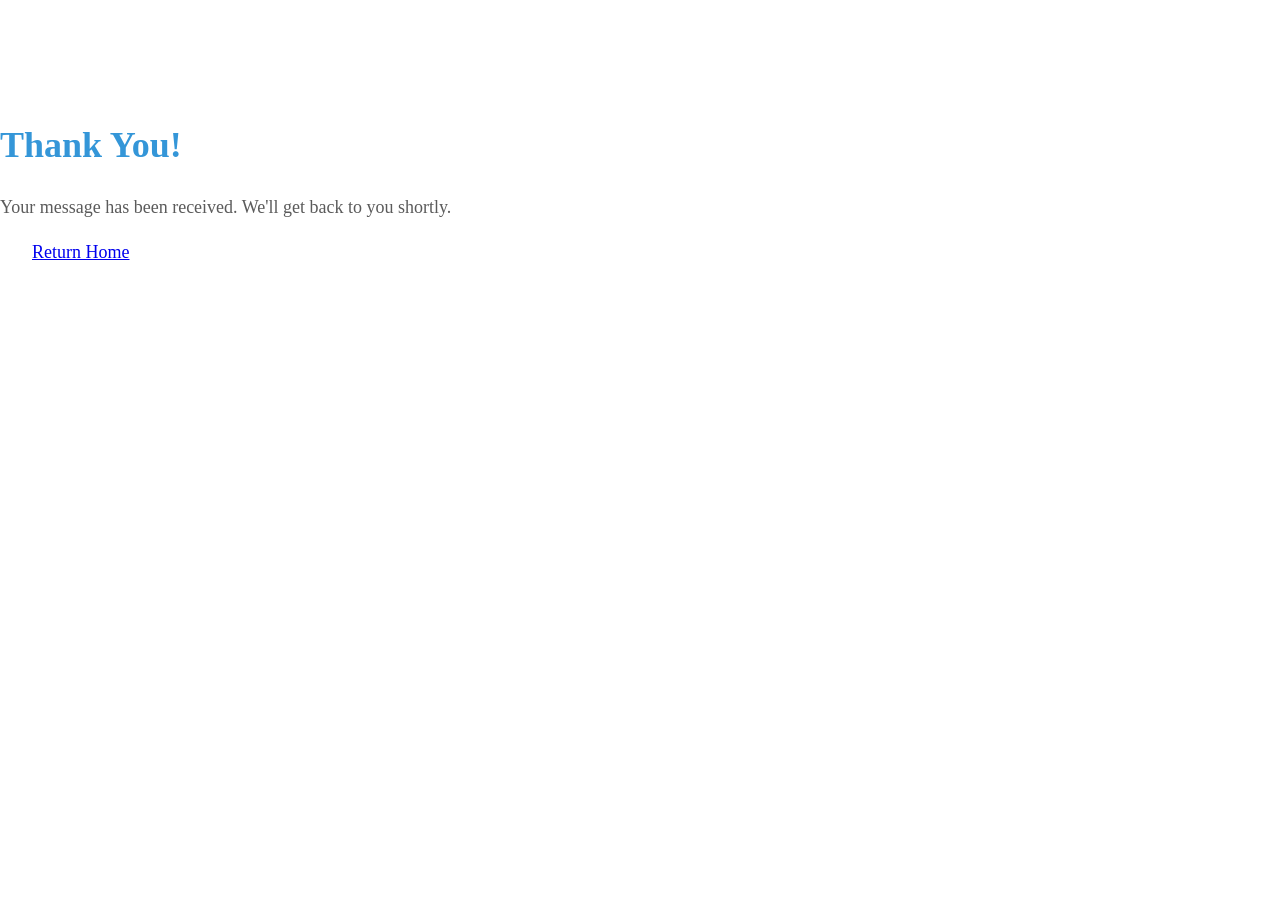
==== thanks.html @ 0380044c "latest changes" ====
<!DOCTYPE html>
<html lang="en">
<head>
  <meta charset="UTF-8">
  <meta name="viewport" content="width=device-width, initial-scale=1.0">
  <title>Thank You - TuniEnglish Club</title>
  <link rel="stylesheet" href="css/bootstrap.min.css">
  <link rel="stylesheet" href="css/templatemo-style.css">
</head>
<body class="text-center">
  <div class="container" style="padding-top: 100px;">
    <h1 class="tm-text-primary">Thank You!</h1>
    <p class="lead">Your message has been received. We'll get back to you shortly.</p>
    <a href="index.html" class="btn btn-primary">Return Home</a>
  </div>
</body>
</html>
---- css/templatemo-style.css ----
/*

The Town

https://templatemo.com/tm-525-the-town

*/

html {
  font-size: 18px;
}

body {
  /* warmer off-white text */
  color: #5b5b5b;
  margin: 0;
  padding: 0;
  overflow-x: hidden;
}

/* ensure all text inherits shadow */
a {
  transition: all 0.3s ease;
}

a:hover,
a:focus {
  text-decoration: none;
  outline: none;
}

/* warm up pure whites used as backgrounds */
.bg-white,
.navbar-scroll, .tm-navbar.scroll {
  background-color: #f9f4f0 !important;
}


.btn {
  padding: 8px 32px;
}

.btn:hover {
  background-color: #ced4da;
}

.tm-section-pad-top {
  padding-top: 135px;
}

.tm-text-primary {
  color: #3496d8;
}

.tm-font-big {
  font-size: 1.25rem;
}

.tm-btn-primary {
  color: white;
  background-color: #3496d8;
  padding: 14px 35px;
  border-radius: 30px;
}

.tm-btn-primary:hover,
.tm-btn-primary:focus {
  color: white;
  background-color: #73c1f6;
}

/* Navbar */

/* ensure inner container doesn't constrain full-width layout */
.tm-navbar .container {
  max-width: 100%;
  width: 100%;
  padding-left: 0;
  padding-right: 0;
}

.tm-navbar {
  position: fixed;
  width: 100%;
  z-index: 1000;
  background-color: rgba(0, 0, 0, 0.3);
  backdrop-filter: blur(5px);
  transition: all 0.3s ease;
  transform: translateY(0);
}

.tm-navbar.hide {
  transform: translateY(-100%);
}

.tm-navbar.scroll {
  background-color: rgba(0, 0, 0, 0.3);
  backdrop-filter: blur(5px);
  border-bottom: none;
}

.navbar-brand {
  /* logo will replace text; color/font settings retained for fallback */
  color: white;
  font-size: 1.4rem;
  font-weight: bold;
}

/* constrain the logo image so header doesn't grow too tall */
.navbar-brand .navbar-logo {
  /* increased slightly for readability */
  max-height: 70px;
  width: auto;
  display: inline-block;
  vertical-align: middle;
}

/* adjust mobile proportionally */
@media (max-width: 480px) {
  .navbar-brand .navbar-logo {
      max-height: 60px;
  }
}

.navbar-brand:hover,
.tm-navbar.scroll .navbar-brand:hover {
  color: #3496d8;
}

.tm-navbar.scroll .navbar-brand {
  color: #8f8f8f;
}

.nav-item {
  list-style: none;
}

.tm-nav-link {
  color: white;
}

.tm-navbar.scroll .tm-nav-link {
  color: #8f8f8f;
}

.tm-navbar.scroll .tm-nav-link:hover,
.tm-navbar.scroll .tm-nav-link.current,
.tm-nav-link:hover {
  color: #3496d8;
}

.navbar-toggler {
  border: 1px solid white;
  padding-left: 10px;
  padding-right: 10px;
}

.navbar-toggler-icon {
  color: white;
  padding-top: 6px;
}

.tm-navbar.scroll .navbar-toggler {
  border: 1px solid #8f8f8f;
}

.tm-navbar.scroll .navbar-toggler-icon {
  color: #8f8f8f;
}

/* Hero */

#hero {
  /* path adjusted so CSS file (Template/css) points to Template/img/Networking.jpg */
  background-image: url(../img/Networking.jpg);
  background-repeat: no-repeat;
  background-size: cover;
  background-position: center center;
  height: 80vh; /* slightly smaller than full viewport */
  min-height: 300px;
  position: relative;
  overflow: hidden;
}

#hero::before {
  content: '';
  position: absolute;
  top: 0;
  left: 0;
  width: 100%;
  height: 100%;
  background: rgba(0,0,0,0.35);
  backdrop-filter: blur(4px);
  z-index: 1;
}

/* ensure hero text sits above overlay */
#hero .tm-hero-text-container,
#hero .tm-next {
  position: relative;
  z-index: 2;
}

#hero .tm-hero-title,
#hero .tm-hero-subtitle {
  text-shadow: 0 2px 8px rgba(0,0,0,0.6);
}

@media (min-height: 830px) {
  #hero {
    background-position: center -210px;
  }
}

@media (min-height: 680px) and (max-height: 829px) {
  #hero {
    background-position: center -300px;
  }
}

@media (min-height: 500px) and (max-height: 679px) {
  #hero {
    background-position: center -400px;
  }
}

@media (max-height: 499px) {
  #hero {
    background-position: center -450px;
  }
}

.tm-hero-text-container {
  width: 100%;
  height: 100%;
  display: flex;
  flex-flow: column;
  justify-content: center;
}

.tm-hero-text-container-inner {
  margin-top: -90px;
}

.tm-hero-title {
  font-size: 3.5rem;
  text-shadow: 2px 2px 2px #333;
}

.tm-intro-next {
  position: absolute;
  bottom: 100px;
  left: 0;
  right: 0;
}

@media (max-height: 480px) {
  .tm-hero-text-container-inner {
    margin-top: -40px;
  }

  .tm-intro-next {
    bottom: 20px;
  }
}

.tm-down-arrow-link {
  display: block;
  margin-top: 18%;
}

.tm-down-arrow {
  color: #c57e7d;
  cursor: pointer;
  background: white;
  border-radius: 50%;
  padding: 10px 22px 8px;
  transition: all 0.3s ease;
}

.tm-down-arrow:hover,
.tm-down-arrow:focus {
  color: white;
  background: #3496d8;
}

/* Introduction */

.tm-section-title {
  font-size: 2.6rem;
  font-weight: normal;
}

.tm-intro-text {
  font-size: 1.2rem;
  line-height: 1.4;
}

.tm-icon {
  display: block;
  margin-bottom: 55px;
  color: #3496d8;
}

/* Work */

.tm-work-description {
  max-width: 650px;
  width: 100%;
  font-size: 0.9rem;
}


/* Contact */

#contact {
  color: white;
  background-image: url(../img/Contact.jpg);
  background-position: center 80%;
  background-repeat: no-repeat;
  background-size: cover;
  min-height: 650px;
  position: relative;
  padding-bottom: 30px;
  padding-top: 120px;
}

#contact::before {
  content: '';
  position: absolute;
  top: 0;
  left: 0;
  width: 100%;
  height: 100%;
  background: rgba(0, 0, 0, 0.5);
  backdrop-filter: blur(8px);
  z-index: 1;
}

/* ensure contact text sits above overlay */
#contact .tm-container-contact,
#contact .tm-footer {
  position: relative;
  z-index: 2;
}

.tm-underline {
  border-top: 2px solid white;
  height: 8px;
  width: 100%;
  position: relative;
  z-index: 3;
}

.tm-underline-inner {
  width: 25%;
  height: 8px;
  background: white;
  position: relative;
  z-index: 3;
}

.tm-contact-item {
  margin-bottom: 75px;
  position: relative;
  z-index: 2;
}

.tm-contact-item-link {
  display: flex;
  align-items: center;
}

.tm-contact-item-link i,
.tm-contact-item-link span {
  color: white;
  transition: all 0.3s ease;
  text-shadow: 0 2px 6px rgba(0, 0, 0, 0.5);
}

.tm-contact-item-link:hover i,
.tm-contact-item-link:hover span {
  color: #3496d8;
}


.tm-footer {
  position: absolute;
  bottom: 10px;
  left: 0;
  right: 0;
  padding: 0 5px;
  font-size: 0.75rem;
  z-index: 2;
  text-shadow: 0 2px 6px rgba(0, 0, 0, 0.5);
}

.tm-footer-link {
  color: white;
}

.tm-footer-link:hover,
.tm-footer-link:focus {
  color: #3496d8;
  text-decoration: none;
}

p {
  line-height: 1.9;
}

/* Registration modal styling (light theme) */
.modal-content {
  background-color: #fafafa;
  color: #333;
  border-radius: 8px;
  padding: 1rem;
}

.modal-header, .modal-footer {
  border-color: #dee2e6;
}

.modal .form-control {
  background: #fff;
  color: #333;
  border: 1px solid #ccc;
}

.modal .form-control::placeholder {
  color: #888;
}

.modal .btn-primary {
  background-color: #3496d8;
  border-color: #3496d8;
  color: white;
  box-shadow: 0 2px 6px rgba(0,0,0,0.2);
}

.modal .btn-primary:hover {
  background-color: #287bb5;
  border-color: #287bb5;
}

.modal .close {
  color: #333;
  opacity: 1;
}

.modal .close:hover {
  color: #000;
}

/* add some spacing between fieldsets */
.modal fieldset {
  margin-bottom: 1.5rem;
}

.modal legend {
  font-weight: bold;
  font-size: 1.1rem;
  color: #3496d8;
}

/* validation feedback */
.form-control.valid, .form-control.is-valid {
  border-color: #28a745 !important;
}
.form-control.invalid, .form-control.is-invalid {
  border-color: #dc3545 !important;
}
.form-control.missing {
  border-color: #ffc107 !important;
}

@media (min-width: 768px) {
  .tm-intro-text-container {
    padding-left: 65px;
  }

  .navbar-expand-md .navbar-nav .nav-link {
    padding-right: 30px;
    padding-left: 30px;
  }
}

@media (min-width: 1200px) {
  .container {
    max-width: 1275px;
  }


  .tm-container-contact {
    max-width: 1063px;
  }
}

@media (max-width: 991px) {
  .tm-intro-text-container {
    padding-left: 15px;
    padding-top: 30px;
    max-width: 600px;
    margin-left: auto;
    margin-right: auto;
  }

  .tm-intro-img {
    display: block;
    margin-left: auto;
    margin-right: auto;
  }

}

@media (max-width: 767px) {

  .navbar-nav {
    max-width: 200px;
    text-align: right;
  }

  .navbar-collapse {
    background-color: rgba(255, 255, 255, 0.5);
    filter: blur(5px);
    padding: 10px;
    border-radius: 3px;
  }

  .navbar-collapse .nav-link {
    color: #8f8f8f;
  }
}


@media (max-width: 420px) {
}
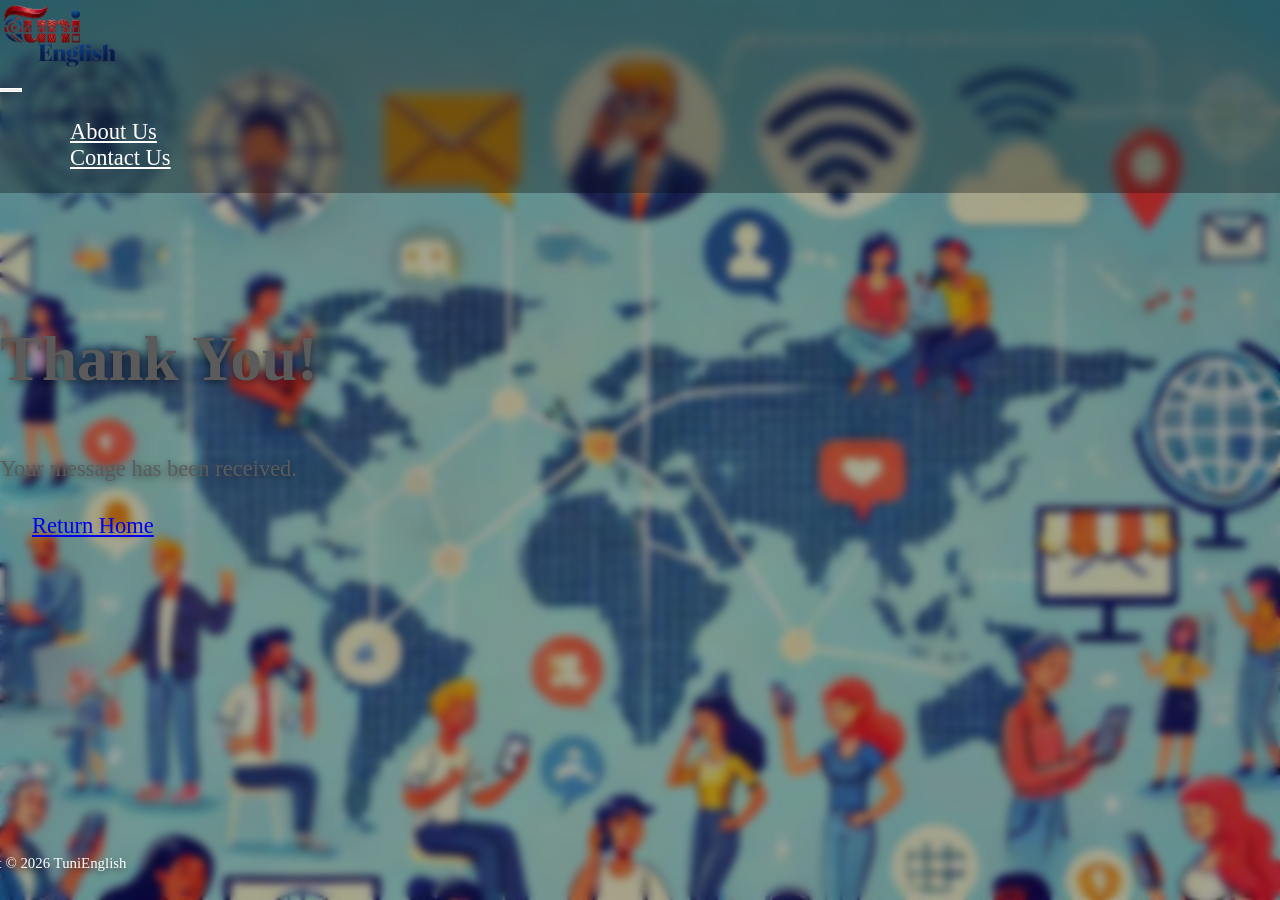
==== commit b461c408: "latest changes" ====
--- a/thanks.html
+++ b/thanks.html
@@ -4,14 +4,59 @@
   <meta charset="UTF-8">
   <meta name="viewport" content="width=device-width, initial-scale=1.0">
   <title>Thank You - TuniEnglish Club</title>
+  <link rel="stylesheet" href="fontawesome-5.5/css/all.min.css" />
   <link rel="stylesheet" href="css/bootstrap.min.css">
   <link rel="stylesheet" href="css/templatemo-style.css">
+
 </head>
-<body class="text-center">
-  <div class="container" style="padding-top: 100px;">
-    <h1 class="tm-text-primary">Thank You!</h1>
-    <p class="lead">Your message has been received. We'll get back to you shortly.</p>
-    <a href="index.html" class="btn btn-primary">Return Home</a>
-  </div>
+<body>    
+  
+    <!-- Hero section with navbar (same as index) -->
+    <section id="hero" class="text-white tm-font-big tm-parallax">
+      <!-- Navigation -->
+      <nav class="navbar navbar-expand-md tm-navbar" id="tmNav">              
+          <div class="tm-next">
+              <a href="#hero" class="navbar-brand">
+                  <img src="img/TuniEnglish-nbg.png" alt="TuniEnglish" class="navbar-logo" />
+              </a>
+          </div>             
+            
+          <button class="navbar-toggler" type="button" data-toggle="collapse" data-target="#navbarSupportedContent" aria-controls="#navbarSupportedContent" aria-expanded="false" aria-label="Toggle navigation">
+            <i class="fas fa-bars navbar-toggler-icon"></i>
+          </button>
+          <div class="collapse navbar-collapse" id="navbarSupportedContent">
+            <ul class="navbar-nav ml-auto">
+              <li class="nav-item">
+                  <a class="nav-link tm-nav-link" href="index.html#about">About Us</a>
+              </li>
+              <li class="nav-item">
+                  <a class="nav-link tm-nav-link" href="index.html#contact">Contact Us</a>
+              </li>                    
+            </ul>
+          </div>        
+      </nav>
+      
+      <div class="text-center tm-hero-text-container">
+        <div class="tm-hero-text-container-inner">
+            <h2 class="tm-hero-title">Thank You!</h2>
+            <p class="tm-hero-subtitle">
+              Your message has been received.
+            </p>
+            <a href="index.html" class="btn btn-primary btn-lg">Return Home</a>
+        </div>        
+      </div>  
+    </section>
+
+    <!-- Footer like index -->
+    <footer class="text-center small tm-footer tm-section-pad-top">
+        <p class="mb-0" style="color: rgb(255, 255, 255); scale: 1.1;">
+          Copyright &copy; 2026 TuniEnglish 
+        </p>
+      </footer>
+
+    <!-- include scripts for bootstrap -->
+    <script src="js/jquery-1.9.1.min.js"></script>
+    <script src="js/bootstrap.min.js"></script>
+    <script src="js/main.js"></script>
 </body>
 </html>
--- a/css/templatemo-style.css
+++ b/css/templatemo-style.css
@@ -175,8 +175,10 @@
   background-image: url(../img/Networking.jpg);
   background-repeat: no-repeat;
   background-size: cover;
-  background-position: center center;
-  height: 80vh; /* slightly smaller than full viewport */
+  /* ensure top of image is visible on narrow viewports */
+  background-position: center top;
+  /* use full viewport height to avoid black gaps on mobile browsers */
+  height: 100vh;
   min-height: 300px;
   position: relative;
   overflow: hidden;
@@ -208,25 +210,25 @@
 
 @media (min-height: 830px) {
   #hero {
-    background-position: center -210px;
+    background-position: center top;
   }
 }
 
 @media (min-height: 680px) and (max-height: 829px) {
   #hero {
-    background-position: center -300px;
+    background-position: center top;
   }
 }
 
 @media (min-height: 500px) and (max-height: 679px) {
   #hero {
-    background-position: center -400px;
+    background-position: center top;
   }
 }
 
 @media (max-height: 499px) {
   #hero {
-    background-position: center -450px;
+    background-position: center top;
   }
 }
 
@@ -521,8 +523,7 @@
   }
 
   .navbar-collapse {
-    background-color: rgba(255, 255, 255, 0.5);
-    filter: blur(5px);
+    background-color: rgba(0, 0, 0, 0);
     padding: 10px;
     border-radius: 3px;
   }
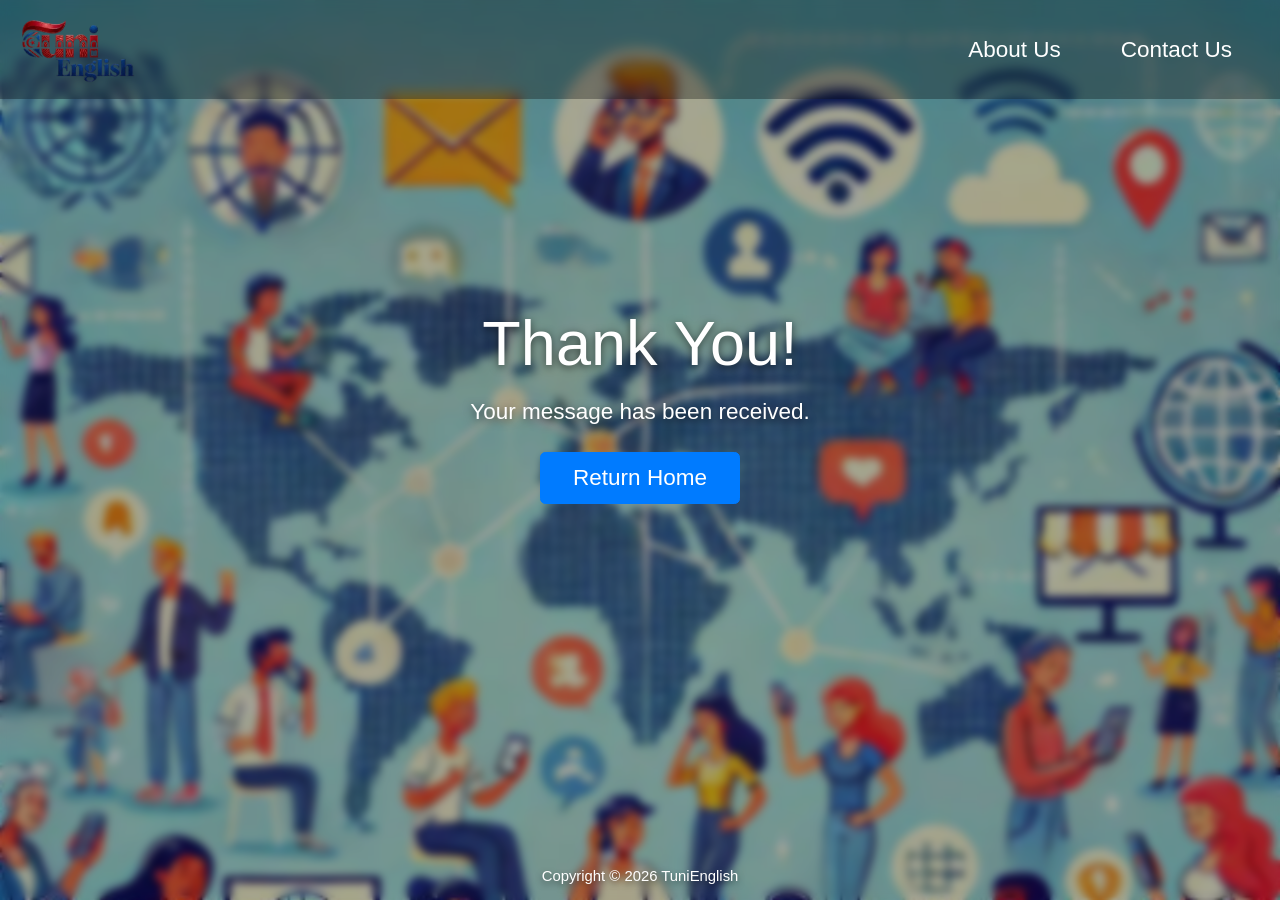
==== commit e14ea415: "latest changes" ====
--- a/thanks.html
+++ b/thanks.html
@@ -27,10 +27,10 @@
           <div class="collapse navbar-collapse" id="navbarSupportedContent">
             <ul class="navbar-nav ml-auto">
               <li class="nav-item">
-                  <a class="nav-link tm-nav-link" href="index.html#about">About Us</a>
+                  <a class="nav-link tm-nav-link" href="Index.html#about">About Us</a>
               </li>
               <li class="nav-item">
-                  <a class="nav-link tm-nav-link" href="index.html#contact">Contact Us</a>
+                  <a class="nav-link tm-nav-link" href="Index.html#contact">Contact Us</a>
               </li>                    
             </ul>
           </div>        
@@ -42,7 +42,7 @@
             <p class="tm-hero-subtitle">
               Your message has been received.
             </p>
-            <a href="index.html" class="btn btn-primary btn-lg">Return Home</a>
+            <a href="../Index.html" class="btn btn-primary btn-lg">Return Home</a>
         </div>        
       </div>  
     </section>
--- a/fontawesome-5.5/css/all.min.css
+++ b/fontawesome-5.5/css/all.min.css
@@ -0,0 +1,2 @@
+
+.fa,.fab,.fal,.far,.fas{-moz-osx-font-smoothing:grayscale;-webkit-font-smoothing:antialiased;display:inline-block;font-style:normal;font-variant:normal;text-rendering:auto;line-height:1}.fa-lg{font-size:1.33333em;line-height:.75em;vertical-align:-.0667em}.fa-xs{font-size:.75em}.fa-sm{font-size:.875em}.fa-1x{font-size:1em}.fa-2x{font-size:2em}.fa-3x{font-size:3em}.fa-4x{font-size:4em}.fa-5x{font-size:5em}.fa-6x{font-size:6em}.fa-7x{font-size:7em}.fa-8x{font-size:8em}.fa-9x{font-size:9em}.fa-10x{font-size:10em}.fa-fw{text-align:center;width:1.25em}.fa-ul{list-style-type:none;margin-left:2.5em;padding-left:0}.fa-ul>li{position:relative}.fa-li{left:-2em;position:absolute;text-align:center;width:2em;line-height:inherit}.fa-border{border:.08em solid #eee;border-radius:.1em;padding:.2em .25em .15em}.fa-pull-left{float:left}.fa-pull-right{float:right}.fa.fa-pull-left,.fab.fa-pull-left,.fal.fa-pull-left,.far.fa-pull-left,.fas.fa-pull-left{margin-right:.3em}.fa.fa-pull-right,.fab.fa-pull-right,.fal.fa-pull-right,.far.fa-pull-right,.fas.fa-pull-right{margin-left:.3em}.fa-spin{animation:fa-spin 2s infinite linear}.fa-pulse{animation:fa-spin 1s infinite steps(8)}@keyframes fa-spin{0%{transform:rotate(0deg)}to{transform:rotate(1turn)}}.fa-rotate-90{-ms-filter:"progid:DXImageTransform.Microsoft.BasicImage(rotation=1)";transform:rotate(90deg)}.fa-rotate-180{-ms-filter:"progid:DXImageTransform.Microsoft.BasicImage(rotation=2)";transform:rotate(180deg)}.fa-rotate-270{-ms-filter:"progid:DXImageTransform.Microsoft.BasicImage(rotation=3)";transform:rotate(270deg)}.fa-flip-horizontal{-ms-filter:"progid:DXImageTransform.Microsoft.BasicImage(rotation=0, mirror=1)";transform:scaleX(-1)}.fa-flip-vertical{transform:scaleY(-1)}.fa-flip-horizontal.fa-flip-vertical,.fa-flip-vertical{-ms-filter:"progid:DXImageTransform.Microsoft.BasicImage(rotation=2, mirror=1)"}.fa-flip-horizontal.fa-flip-vertical{transform:scale(-1)}:root .fa-flip-horizontal,:root .fa-flip-vertical,:root .fa-rotate-90,:root .fa-rotate-180,:root .fa-rotate-270{-webkit-filter:none;filter:none}.fa-stack{display:inline-block;height:2em;line-height:2em;position:relative;vertical-align:middle;width:2.5em}.fa-stack-1x,.fa-stack-2x{left:0;position:absolute;text-align:center;width:100%}.fa-stack-1x{line-height:inherit}.fa-stack-2x{font-size:2em}.fa-inverse{color:#fff}.fa-500px:before{content:"\f26e"}.fa-accessible-icon:before{content:"\f368"}.fa-accusoft:before{content:"\f369"}.fa-acquisitions-incorporated:before{content:"\f6af"}.fa-ad:before{content:"\f641"}.fa-address-book:before{content:"\f2b9"}.fa-address-card:before{content:"\f2bb"}.fa-adjust:before{content:"\f042"}.fa-adn:before{content:"\f170"}.fa-adversal:before{content:"\f36a"}.fa-affiliatetheme:before{content:"\f36b"}.fa-air-freshener:before{content:"\f5d0"}.fa-algolia:before{content:"\f36c"}.fa-align-center:before{content:"\f037"}.fa-align-justify:before{content:"\f039"}.fa-align-left:before{content:"\f036"}.fa-align-right:before{content:"\f038"}.fa-alipay:before{content:"\f642"}.fa-allergies:before{content:"\f461"}.fa-amazon:before{content:"\f270"}.fa-amazon-pay:before{content:"\f42c"}.fa-ambulance:before{content:"\f0f9"}.fa-american-sign-language-interpreting:before{content:"\f2a3"}.fa-amilia:before{content:"\f36d"}.fa-anchor:before{content:"\f13d"}.fa-android:before{content:"\f17b"}.fa-angellist:before{content:"\f209"}.fa-angle-double-down:before{content:"\f103"}.fa-angle-double-left:before{content:"\f100"}.fa-angle-double-right:before{content:"\f101"}.fa-angle-double-up:before{content:"\f102"}.fa-angle-down:before{content:"\f107"}.fa-angle-left:before{content:"\f104"}.fa-angle-right:before{content:"\f105"}.fa-angle-up:before{content:"\f106"}.fa-angry:before{content:"\f556"}.fa-angrycreative:before{content:"\f36e"}.fa-angular:before{content:"\f420"}.fa-ankh:before{content:"\f644"}.fa-app-store:before{content:"\f36f"}.fa-app-store-ios:before{content:"\f370"}.fa-apper:before{content:"\f371"}.fa-apple:before{content:"\f179"}.fa-apple-alt:before{content:"\f5d1"}.fa-apple-pay:before{content:"\f415"}.fa-archive:before{content:"\f187"}.fa-archway:before{content:"\f557"}.fa-arrow-alt-circle-down:before{content:"\f358"}.fa-arrow-alt-circle-left:before{content:"\f359"}.fa-arrow-alt-circle-right:before{content:"\f35a"}.fa-arrow-alt-circle-up:before{content:"\f35b"}.fa-arrow-circle-down:before{content:"\f0ab"}.fa-arrow-circle-left:before{content:"\f0a8"}.fa-arrow-circle-right:before{content:"\f0a9"}.fa-arrow-circle-up:before{content:"\f0aa"}.fa-arrow-down:before{content:"\f063"}.fa-arrow-left:before{content:"\f060"}.fa-arrow-right:before{content:"\f061"}.fa-arrow-up:before{content:"\f062"}.fa-arrows-alt:before{content:"\f0b2"}.fa-arrows-alt-h:before{content:"\f337"}.fa-arrows-alt-v:before{content:"\f338"}.fa-assistive-listening-systems:before{content:"\f2a2"}.fa-asterisk:before{content:"\f069"}.fa-asymmetrik:before{content:"\f372"}.fa-at:before{content:"\f1fa"}.fa-atlas:before{content:"\f558"}.fa-atom:before{content:"\f5d2"}.fa-audible:before{content:"\f373"}.fa-audio-description:before{content:"\f29e"}.fa-autoprefixer:before{content:"\f41c"}.fa-avianex:before{content:"\f374"}.fa-aviato:before{content:"\f421"}.fa-award:before{content:"\f559"}.fa-aws:before{content:"\f375"}.fa-backspace:before{content:"\f55a"}.fa-backward:before{content:"\f04a"}.fa-balance-scale:before{content:"\f24e"}.fa-ban:before{content:"\f05e"}.fa-band-aid:before{content:"\f462"}.fa-bandcamp:before{content:"\f2d5"}.fa-barcode:before{content:"\f02a"}.fa-bars:before{content:"\f0c9"}.fa-baseball-ball:before{content:"\f433"}.fa-basketball-ball:before{content:"\f434"}.fa-bath:before{content:"\f2cd"}.fa-battery-empty:before{content:"\f244"}.fa-battery-full:before{content:"\f240"}.fa-battery-half:before{content:"\f242"}.fa-battery-quarter:before{content:"\f243"}.fa-battery-three-quarters:before{content:"\f241"}.fa-bed:before{content:"\f236"}.fa-beer:before{content:"\f0fc"}.fa-behance:before{content:"\f1b4"}.fa-behance-square:before{content:"\f1b5"}.fa-bell:before{content:"\f0f3"}.fa-bell-slash:before{content:"\f1f6"}.fa-bezier-curve:before{content:"\f55b"}.fa-bible:before{content:"\f647"}.fa-bicycle:before{content:"\f206"}.fa-bimobject:before{content:"\f378"}.fa-binoculars:before{content:"\f1e5"}.fa-birthday-cake:before{content:"\f1fd"}.fa-bitbucket:before{content:"\f171"}.fa-bitcoin:before{content:"\f379"}.fa-bity:before{content:"\f37a"}.fa-black-tie:before{content:"\f27e"}.fa-blackberry:before{content:"\f37b"}.fa-blender:before{content:"\f517"}.fa-blender-phone:before{content:"\f6b6"}.fa-blind:before{content:"\f29d"}.fa-blogger:before{content:"\f37c"}.fa-blogger-b:before{content:"\f37d"}.fa-bluetooth:before{content:"\f293"}.fa-bluetooth-b:before{content:"\f294"}.fa-bold:before{content:"\f032"}.fa-bolt:before{content:"\f0e7"}.fa-bomb:before{content:"\f1e2"}.fa-bone:before{content:"\f5d7"}.fa-bong:before{content:"\f55c"}.fa-book:before{content:"\f02d"}.fa-book-dead:before{content:"\f6b7"}.fa-book-open:before{content:"\f518"}.fa-book-reader:before{content:"\f5da"}.fa-bookmark:before{content:"\f02e"}.fa-bowling-ball:before{content:"\f436"}.fa-box:before{content:"\f466"}.fa-box-open:before{content:"\f49e"}.fa-boxes:before{content:"\f468"}.fa-braille:before{content:"\f2a1"}.fa-brain:before{content:"\f5dc"}.fa-briefcase:before{content:"\f0b1"}.fa-briefcase-medical:before{content:"\f469"}.fa-broadcast-tower:before{content:"\f519"}.fa-broom:before{content:"\f51a"}.fa-brush:before{content:"\f55d"}.fa-btc:before{content:"\f15a"}.fa-bug:before{content:"\f188"}.fa-building:before{content:"\f1ad"}.fa-bullhorn:before{content:"\f0a1"}.fa-bullseye:before{content:"\f140"}.fa-burn:before{content:"\f46a"}.fa-buromobelexperte:before{content:"\f37f"}.fa-bus:before{content:"\f207"}.fa-bus-alt:before{content:"\f55e"}.fa-business-time:before{content:"\f64a"}.fa-buysellads:before{content:"\f20d"}.fa-calculator:before{content:"\f1ec"}.fa-calendar:before{content:"\f133"}.fa-calendar-alt:before{content:"\f073"}.fa-calendar-check:before{content:"\f274"}.fa-calendar-minus:before{content:"\f272"}.fa-calendar-plus:before{content:"\f271"}.fa-calendar-times:before{content:"\f273"}.fa-camera:before{content:"\f030"}.fa-camera-retro:before{content:"\f083"}.fa-campground:before{content:"\f6bb"}.fa-cannabis:before{content:"\f55f"}.fa-capsules:before{content:"\f46b"}.fa-car:before{content:"\f1b9"}.fa-car-alt:before{content:"\f5de"}.fa-car-battery:before{content:"\f5df"}.fa-car-crash:before{content:"\f5e1"}.fa-car-side:before{content:"\f5e4"}.fa-caret-down:before{content:"\f0d7"}.fa-caret-left:before{content:"\f0d9"}.fa-caret-right:before{content:"\f0da"}.fa-caret-square-down:before{content:"\f150"}.fa-caret-square-left:before{content:"\f191"}.fa-caret-square-right:before{content:"\f152"}.fa-caret-square-up:before{content:"\f151"}.fa-caret-up:before{content:"\f0d8"}.fa-cart-arrow-down:before{content:"\f218"}.fa-cart-plus:before{content:"\f217"}.fa-cat:before{content:"\f6be"}.fa-cc-amazon-pay:before{content:"\f42d"}.fa-cc-amex:before{content:"\f1f3"}.fa-cc-apple-pay:before{content:"\f416"}.fa-cc-diners-club:before{content:"\f24c"}.fa-cc-discover:before{content:"\f1f2"}.fa-cc-jcb:before{content:"\f24b"}.fa-cc-mastercard:before{content:"\f1f1"}.fa-cc-paypal:before{content:"\f1f4"}.fa-cc-stripe:before{content:"\f1f5"}.fa-cc-visa:before{content:"\f1f0"}.fa-centercode:before{content:"\f380"}.fa-certificate:before{content:"\f0a3"}.fa-chair:before{content:"\f6c0"}.fa-chalkboard:before{content:"\f51b"}.fa-chalkboard-teacher:before{content:"\f51c"}.fa-charging-station:before{content:"\f5e7"}.fa-chart-area:before{content:"\f1fe"}.fa-chart-bar:before{content:"\f080"}.fa-chart-line:before{content:"\f201"}.fa-chart-pie:before{content:"\f200"}.fa-check:before{content:"\f00c"}.fa-check-circle:before{content:"\f058"}.fa-check-double:before{content:"\f560"}.fa-check-square:before{content:"\f14a"}.fa-chess:before{content:"\f439"}.fa-chess-bishop:before{content:"\f43a"}.fa-chess-board:before{content:"\f43c"}.fa-chess-king:before{content:"\f43f"}.fa-chess-knight:before{content:"\f441"}.fa-chess-pawn:before{content:"\f443"}.fa-chess-queen:before{content:"\f445"}.fa-chess-rook:before{content:"\f447"}.fa-chevron-circle-down:before{content:"\f13a"}.fa-chevron-circle-left:before{content:"\f137"}.fa-chevron-circle-right:before{content:"\f138"}.fa-chevron-circle-up:before{content:"\f139"}.fa-chevron-down:before{content:"\f078"}.fa-chevron-left:before{content:"\f053"}.fa-chevron-right:before{content:"\f054"}.fa-chevron-up:before{content:"\f077"}.fa-child:before{content:"\f1ae"}.fa-chrome:before{content:"\f268"}.fa-church:before{content:"\f51d"}.fa-circle:before{content:"\f111"}.fa-circle-notch:before{content:"\f1ce"}.fa-city:before{content:"\f64f"}.fa-clipboard:before{content:"\f328"}.fa-clipboard-check:before{content:"\f46c"}.fa-clipboard-list:before{content:"\f46d"}.fa-clock:before{content:"\f017"}.fa-clone:before{content:"\f24d"}.fa-closed-captioning:before{content:"\f20a"}.fa-cloud:before{content:"\f0c2"}.fa-cloud-download-alt:before{content:"\f381"}.fa-cloud-meatball:before{content:"\f73b"}.fa-cloud-moon:before{content:"\f6c3"}.fa-cloud-moon-rain:before{content:"\f73c"}.fa-cloud-rain:before{content:"\f73d"}.fa-cloud-showers-heavy:before{content:"\f740"}.fa-cloud-sun:before{content:"\f6c4"}.fa-cloud-sun-rain:before{content:"\f743"}.fa-cloud-upload-alt:before{content:"\f382"}.fa-cloudscale:before{content:"\f383"}.fa-cloudsmith:before{content:"\f384"}.fa-cloudversify:before{content:"\f385"}.fa-cocktail:before{content:"\f561"}.fa-code:before{content:"\f121"}.fa-code-branch:before{content:"\f126"}.fa-codepen:before{content:"\f1cb"}.fa-codiepie:before{content:"\f284"}.fa-coffee:before{content:"\f0f4"}.fa-cog:before{content:"\f013"}.fa-cogs:before{content:"\f085"}.fa-coins:before{content:"\f51e"}.fa-columns:before{content:"\f0db"}.fa-comment:before{content:"\f075"}.fa-comment-alt:before{content:"\f27a"}.fa-comment-dollar:before{content:"\f651"}.fa-comment-dots:before{content:"\f4ad"}.fa-comment-slash:before{content:"\f4b3"}.fa-comments:before{content:"\f086"}.fa-comments-dollar:before{content:"\f653"}.fa-compact-disc:before{content:"\f51f"}.fa-compass:before{content:"\f14e"}.fa-compress:before{content:"\f066"}.fa-concierge-bell:before{content:"\f562"}.fa-connectdevelop:before{content:"\f20e"}.fa-contao:before{content:"\f26d"}.fa-cookie:before{content:"\f563"}.fa-cookie-bite:before{content:"\f564"}.fa-copy:before{content:"\f0c5"}.fa-copyright:before{content:"\f1f9"}.fa-couch:before{content:"\f4b8"}.fa-cpanel:before{content:"\f388"}.fa-creative-commons:before{content:"\f25e"}.fa-creative-commons-by:before{content:"\f4e7"}.fa-creative-commons-nc:before{content:"\f4e8"}.fa-creative-commons-nc-eu:before{content:"\f4e9"}.fa-creative-commons-nc-jp:before{content:"\f4ea"}.fa-creative-commons-nd:before{content:"\f4eb"}.fa-creative-commons-pd:before{content:"\f4ec"}.fa-creative-commons-pd-alt:before{content:"\f4ed"}.fa-creative-commons-remix:before{content:"\f4ee"}.fa-creative-commons-sa:before{content:"\f4ef"}.fa-creative-commons-sampling:before{content:"\f4f0"}.fa-creative-commons-sampling-plus:before{content:"\f4f1"}.fa-creative-commons-share:before{content:"\f4f2"}.fa-creative-commons-zero:before{content:"\f4f3"}.fa-credit-card:before{content:"\f09d"}.fa-critical-role:before{content:"\f6c9"}.fa-crop:before{content:"\f125"}.fa-crop-alt:before{content:"\f565"}.fa-cross:before{content:"\f654"}.fa-crosshairs:before{content:"\f05b"}.fa-crow:before{content:"\f520"}.fa-crown:before{content:"\f521"}.fa-css3:before{content:"\f13c"}.fa-css3-alt:before{content:"\f38b"}.fa-cube:before{content:"\f1b2"}.fa-cubes:before{content:"\f1b3"}.fa-cut:before{content:"\f0c4"}.fa-cuttlefish:before{content:"\f38c"}.fa-d-and-d:before{content:"\f38d"}.fa-d-and-d-beyond:before{content:"\f6ca"}.fa-dashcube:before{content:"\f210"}.fa-database:before{content:"\f1c0"}.fa-deaf:before{content:"\f2a4"}.fa-delicious:before{content:"\f1a5"}.fa-democrat:before{content:"\f747"}.fa-deploydog:before{content:"\f38e"}.fa-deskpro:before{content:"\f38f"}.fa-desktop:before{content:"\f108"}.fa-dev:before{content:"\f6cc"}.fa-deviantart:before{content:"\f1bd"}.fa-dharmachakra:before{content:"\f655"}.fa-diagnoses:before{content:"\f470"}.fa-dice:before{content:"\f522"}.fa-dice-d20:before{content:"\f6cf"}.fa-dice-d6:before{content:"\f6d1"}.fa-dice-five:before{content:"\f523"}.fa-dice-four:before{content:"\f524"}.fa-dice-one:before{content:"\f525"}.fa-dice-six:before{content:"\f526"}.fa-dice-three:before{content:"\f527"}.fa-dice-two:before{content:"\f528"}.fa-digg:before{content:"\f1a6"}.fa-digital-ocean:before{content:"\f391"}.fa-digital-tachograph:before{content:"\f566"}.fa-directions:before{content:"\f5eb"}.fa-discord:before{content:"\f392"}.fa-discourse:before{content:"\f393"}.fa-divide:before{content:"\f529"}.fa-dizzy:before{content:"\f567"}.fa-dna:before{content:"\f471"}.fa-dochub:before{content:"\f394"}.fa-docker:before{content:"\f395"}.fa-dog:before{content:"\f6d3"}.fa-dollar-sign:before{content:"\f155"}.fa-dolly:before{content:"\f472"}.fa-dolly-flatbed:before{content:"\f474"}.fa-donate:before{content:"\f4b9"}.fa-door-closed:before{content:"\f52a"}.fa-door-open:before{content:"\f52b"}.fa-dot-circle:before{content:"\f192"}.fa-dove:before{content:"\f4ba"}.fa-download:before{content:"\f019"}.fa-draft2digital:before{content:"\f396"}.fa-drafting-compass:before{content:"\f568"}.fa-dragon:before{content:"\f6d5"}.fa-draw-polygon:before{content:"\f5ee"}.fa-dribbble:before{content:"\f17d"}.fa-dribbble-square:before{content:"\f397"}.fa-dropbox:before{content:"\f16b"}.fa-drum:before{content:"\f569"}.fa-drum-steelpan:before{content:"\f56a"}.fa-drumstick-bite:before{content:"\f6d7"}.fa-drupal:before{content:"\f1a9"}.fa-dumbbell:before{content:"\f44b"}.fa-dungeon:before{content:"\f6d9"}.fa-dyalog:before{content:"\f399"}.fa-earlybirds:before{content:"\f39a"}.fa-ebay:before{content:"\f4f4"}.fa-edge:before{content:"\f282"}.fa-edit:before{content:"\f044"}.fa-eject:before{content:"\f052"}.fa-elementor:before{content:"\f430"}.fa-ellipsis-h:before{content:"\f141"}.fa-ellipsis-v:before{content:"\f142"}.fa-ello:before{content:"\f5f1"}.fa-ember:before{content:"\f423"}.fa-empire:before{content:"\f1d1"}.fa-envelope:before{content:"\f0e0"}.fa-envelope-open:before{content:"\f2b6"}.fa-envelope-open-text:before{content:"\f658"}.fa-envelope-square:before{content:"\f199"}.fa-envira:before{content:"\f299"}.fa-equals:before{content:"\f52c"}.fa-eraser:before{content:"\f12d"}.fa-erlang:before{content:"\f39d"}.fa-ethereum:before{content:"\f42e"}.fa-etsy:before{content:"\f2d7"}.fa-euro-sign:before{content:"\f153"}.fa-exchange-alt:before{content:"\f362"}.fa-exclamation:before{content:"\f12a"}.fa-exclamation-circle:before{content:"\f06a"}.fa-exclamation-triangle:before{content:"\f071"}.fa-expand:before{content:"\f065"}.fa-expand-arrows-alt:before{content:"\f31e"}.fa-expeditedssl:before{content:"\f23e"}.fa-external-link-alt:before{content:"\f35d"}.fa-external-link-square-alt:before{content:"\f360"}.fa-eye:before{content:"\f06e"}.fa-eye-dropper:before{content:"\f1fb"}.fa-eye-slash:before{content:"\f070"}.fa-facebook:before{content:"\f09a"}.fa-facebook-f:before{content:"\f39e"}.fa-facebook-messenger:before{content:"\f39f"}.fa-facebook-square:before{content:"\f082"}.fa-fantasy-flight-games:before{content:"\f6dc"}.fa-fast-backward:before{content:"\f049"}.fa-fast-forward:before{content:"\f050"}.fa-fax:before{content:"\f1ac"}.fa-feather:before{content:"\f52d"}.fa-feather-alt:before{content:"\f56b"}.fa-female:before{content:"\f182"}.fa-fighter-jet:before{content:"\f0fb"}.fa-file:before{content:"\f15b"}.fa-file-alt:before{content:"\f15c"}.fa-file-archive:before{content:"\f1c6"}.fa-file-audio:before{content:"\f1c7"}.fa-file-code:before{content:"\f1c9"}.fa-file-contract:before{content:"\f56c"}.fa-file-csv:before{content:"\f6dd"}.fa-file-download:before{content:"\f56d"}.fa-file-excel:before{content:"\f1c3"}.fa-file-export:before{content:"\f56e"}.fa-file-image:before{content:"\f1c5"}.fa-file-import:before{content:"\f56f"}.fa-file-invoice:before{content:"\f570"}.fa-file-invoice-dollar:before{content:"\f571"}.fa-file-medical:before{content:"\f477"}.fa-file-medical-alt:before{content:"\f478"}.fa-file-pdf:before{content:"\f1c1"}.fa-file-powerpoint:before{content:"\f1c4"}.fa-file-prescription:before{content:"\f572"}.fa-file-signature:before{content:"\f573"}.fa-file-upload:before{content:"\f574"}.fa-file-video:before{content:"\f1c8"}.fa-file-word:before{content:"\f1c2"}.fa-fill:before{content:"\f575"}.fa-fill-drip:before{content:"\f576"}.fa-film:before{content:"\f008"}.fa-filter:before{content:"\f0b0"}.fa-fingerprint:before{content:"\f577"}.fa-fire:before{content:"\f06d"}.fa-fire-extinguisher:before{content:"\f134"}.fa-firefox:before{content:"\f269"}.fa-first-aid:before{content:"\f479"}.fa-first-order:before{content:"\f2b0"}.fa-first-order-alt:before{content:"\f50a"}.fa-firstdraft:before{content:"\f3a1"}.fa-fish:before{content:"\f578"}.fa-fist-raised:before{content:"\f6de"}.fa-flag:before{content:"\f024"}.fa-flag-checkered:before{content:"\f11e"}.fa-flag-usa:before{content:"\f74d"}.fa-flask:before{content:"\f0c3"}.fa-flickr:before{content:"\f16e"}.fa-flipboard:before{content:"\f44d"}.fa-flushed:before{content:"\f579"}.fa-fly:before{content:"\f417"}.fa-folder:before{content:"\f07b"}.fa-folder-minus:before{content:"\f65d"}.fa-folder-open:before{content:"\f07c"}.fa-folder-plus:before{content:"\f65e"}.fa-font:before{content:"\f031"}.fa-font-awesome:before{content:"\f2b4"}.fa-font-awesome-alt:before{content:"\f35c"}.fa-font-awesome-flag:before{content:"\f425"}.fa-font-awesome-logo-full:before{content:"\f4e6"}.fa-fonticons:before{content:"\f280"}.fa-fonticons-fi:before{content:"\f3a2"}.fa-football-ball:before{content:"\f44e"}.fa-fort-awesome:before{content:"\f286"}.fa-fort-awesome-alt:before{content:"\f3a3"}.fa-forumbee:before{content:"\f211"}.fa-forward:before{content:"\f04e"}.fa-foursquare:before{content:"\f180"}.fa-free-code-camp:before{content:"\f2c5"}.fa-freebsd:before{content:"\f3a4"}.fa-frog:before{content:"\f52e"}.fa-frown:before{content:"\f119"}.fa-frown-open:before{content:"\f57a"}.fa-fulcrum:before{content:"\f50b"}.fa-funnel-dollar:before{content:"\f662"}.fa-futbol:before{content:"\f1e3"}.fa-galactic-republic:before{content:"\f50c"}.fa-galactic-senate:before{content:"\f50d"}.fa-gamepad:before{content:"\f11b"}.fa-gas-pump:before{content:"\f52f"}.fa-gavel:before{content:"\f0e3"}.fa-gem:before{content:"\f3a5"}.fa-genderless:before{content:"\f22d"}.fa-get-pocket:before{content:"\f265"}.fa-gg:before{content:"\f260"}.fa-gg-circle:before{content:"\f261"}.fa-ghost:before{content:"\f6e2"}.fa-gift:before{content:"\f06b"}.fa-git:before{content:"\f1d3"}.fa-git-square:before{content:"\f1d2"}.fa-github:before{content:"\f09b"}.fa-github-alt:before{content:"\f113"}.fa-github-square:before{content:"\f092"}.fa-gitkraken:before{content:"\f3a6"}.fa-gitlab:before{content:"\f296"}.fa-gitter:before{content:"\f426"}.fa-glass-martini:before{content:"\f000"}.fa-glass-martini-alt:before{content:"\f57b"}.fa-glasses:before{content:"\f530"}.fa-glide:before{content:"\f2a5"}.fa-glide-g:before{content:"\f2a6"}.fa-globe:before{content:"\f0ac"}.fa-globe-africa:before{content:"\f57c"}.fa-globe-americas:before{content:"\f57d"}.fa-globe-asia:before{content:"\f57e"}.fa-gofore:before{content:"\f3a7"}.fa-golf-ball:before{content:"\f450"}.fa-goodreads:before{content:"\f3a8"}.fa-goodreads-g:before{content:"\f3a9"}.fa-google:before{content:"\f1a0"}.fa-google-drive:before{content:"\f3aa"}.fa-google-play:before{content:"\f3ab"}.fa-google-plus:before{content:"\f2b3"}.fa-google-plus-g:before{content:"\f0d5"}.fa-google-plus-square:before{content:"\f0d4"}.fa-google-wallet:before{content:"\f1ee"}.fa-gopuram:before{content:"\f664"}.fa-graduation-cap:before{content:"\f19d"}.fa-gratipay:before{content:"\f184"}.fa-grav:before{content:"\f2d6"}.fa-greater-than:before{content:"\f531"}.fa-greater-than-equal:before{content:"\f532"}.fa-grimace:before{content:"\f57f"}.fa-grin:before{content:"\f580"}.fa-grin-alt:before{content:"\f581"}.fa-grin-beam:before{content:"\f582"}.fa-grin-beam-sweat:before{content:"\f583"}.fa-grin-hearts:before{content:"\f584"}.fa-grin-squint:before{content:"\f585"}.fa-grin-squint-tears:before{content:"\f586"}.fa-grin-stars:before{content:"\f587"}.fa-grin-tears:before{content:"\f588"}.fa-grin-tongue:before{content:"\f589"}.fa-grin-tongue-squint:before{content:"\f58a"}.fa-grin-tongue-wink:before{content:"\f58b"}.fa-grin-wink:before{content:"\f58c"}.fa-grip-horizontal:before{content:"\f58d"}.fa-grip-vertical:before{content:"\f58e"}.fa-gripfire:before{content:"\f3ac"}.fa-grunt:before{content:"\f3ad"}.fa-gulp:before{content:"\f3ae"}.fa-h-square:before{content:"\f0fd"}.fa-hacker-news:before{content:"\f1d4"}.fa-hacker-news-square:before{content:"\f3af"}.fa-hackerrank:before{content:"\f5f7"}.fa-hammer:before{content:"\f6e3"}.fa-hamsa:before{content:"\f665"}.fa-hand-holding:before{content:"\f4bd"}.fa-hand-holding-heart:before{content:"\f4be"}.fa-hand-holding-usd:before{content:"\f4c0"}.fa-hand-lizard:before{content:"\f258"}.fa-hand-paper:before{content:"\f256"}.fa-hand-peace:before{content:"\f25b"}.fa-hand-point-down:before{content:"\f0a7"}.fa-hand-point-left:before{content:"\f0a5"}.fa-hand-point-right:before{content:"\f0a4"}.fa-hand-point-up:before{content:"\f0a6"}.fa-hand-pointer:before{content:"\f25a"}.fa-hand-rock:before{content:"\f255"}.fa-hand-scissors:before{content:"\f257"}.fa-hand-spock:before{content:"\f259"}.fa-hands:before{content:"\f4c2"}.fa-hands-helping:before{content:"\f4c4"}.fa-handshake:before{content:"\f2b5"}.fa-hanukiah:before{content:"\f6e6"}.fa-hashtag:before{content:"\f292"}.fa-hat-wizard:before{content:"\f6e8"}.fa-haykal:before{content:"\f666"}.fa-hdd:before{content:"\f0a0"}.fa-heading:before{content:"\f1dc"}.fa-headphones:before{content:"\f025"}.fa-headphones-alt:before{content:"\f58f"}.fa-headset:before{content:"\f590"}.fa-heart:before{content:"\f004"}.fa-heartbeat:before{content:"\f21e"}.fa-helicopter:before{content:"\f533"}.fa-highlighter:before{content:"\f591"}.fa-hiking:before{content:"\f6ec"}.fa-hippo:before{content:"\f6ed"}.fa-hips:before{content:"\f452"}.fa-hire-a-helper:before{content:"\f3b0"}.fa-history:before{content:"\f1da"}.fa-hockey-puck:before{content:"\f453"}.fa-home:before{content:"\f015"}.fa-hooli:before{content:"\f427"}.fa-hornbill:before{content:"\f592"}.fa-horse:before{content:"\f6f0"}.fa-hospital:before{content:"\f0f8"}.fa-hospital-alt:before{content:"\f47d"}.fa-hospital-symbol:before{content:"\f47e"}.fa-hot-tub:before{content:"\f593"}.fa-hotel:before{content:"\f594"}.fa-hotjar:before{content:"\f3b1"}.fa-hourglass:before{content:"\f254"}.fa-hourglass-end:before{content:"\f253"}.fa-hourglass-half:before{content:"\f252"}.fa-hourglass-start:before{content:"\f251"}.fa-house-damage:before{content:"\f6f1"}.fa-houzz:before{content:"\f27c"}.fa-hryvnia:before{content:"\f6f2"}.fa-html5:before{content:"\f13b"}.fa-hubspot:before{content:"\f3b2"}.fa-i-cursor:before{content:"\f246"}.fa-id-badge:before{content:"\f2c1"}.fa-id-card:before{content:"\f2c2"}.fa-id-card-alt:before{content:"\f47f"}.fa-image:before{content:"\f03e"}.fa-images:before{content:"\f302"}.fa-imdb:before{content:"\f2d8"}.fa-inbox:before{content:"\f01c"}.fa-indent:before{content:"\f03c"}.fa-industry:before{content:"\f275"}.fa-infinity:before{content:"\f534"}.fa-info:before{content:"\f129"}.fa-info-circle:before{content:"\f05a"}.fa-instagram:before{content:"\f16d"}.fa-internet-explorer:before{content:"\f26b"}.fa-ioxhost:before{content:"\f208"}.fa-italic:before{content:"\f033"}.fa-itunes:before{content:"\f3b4"}.fa-itunes-note:before{content:"\f3b5"}.fa-java:before{content:"\f4e4"}.fa-jedi:before{content:"\f669"}.fa-jedi-order:before{content:"\f50e"}.fa-jenkins:before{content:"\f3b6"}.fa-joget:before{content:"\f3b7"}.fa-joint:before{content:"\f595"}.fa-joomla:before{content:"\f1aa"}.fa-journal-whills:before{content:"\f66a"}.fa-js:before{content:"\f3b8"}.fa-js-square:before{content:"\f3b9"}.fa-jsfiddle:before{content:"\f1cc"}.fa-kaaba:before{content:"\f66b"}.fa-kaggle:before{content:"\f5fa"}.fa-key:before{content:"\f084"}.fa-keybase:before{content:"\f4f5"}.fa-keyboard:before{content:"\f11c"}.fa-keycdn:before{content:"\f3ba"}.fa-khanda:before{content:"\f66d"}.fa-kickstarter:before{content:"\f3bb"}.fa-kickstarter-k:before{content:"\f3bc"}.fa-kiss:before{content:"\f596"}.fa-kiss-beam:before{content:"\f597"}.fa-kiss-wink-heart:before{content:"\f598"}.fa-kiwi-bird:before{content:"\f535"}.fa-korvue:before{content:"\f42f"}.fa-landmark:before{content:"\f66f"}.fa-language:before{content:"\f1ab"}.fa-laptop:before{content:"\f109"}.fa-laptop-code:before{content:"\f5fc"}.fa-laravel:before{content:"\f3bd"}.fa-lastfm:before{content:"\f202"}.fa-lastfm-square:before{content:"\f203"}.fa-laugh:before{content:"\f599"}.fa-laugh-beam:before{content:"\f59a"}.fa-laugh-squint:before{content:"\f59b"}.fa-laugh-wink:before{content:"\f59c"}.fa-layer-group:before{content:"\f5fd"}.fa-leaf:before{content:"\f06c"}.fa-leanpub:before{content:"\f212"}.fa-lemon:before{content:"\f094"}.fa-less:before{content:"\f41d"}.fa-less-than:before{content:"\f536"}.fa-less-than-equal:before{content:"\f537"}.fa-level-down-alt:before{content:"\f3be"}.fa-level-up-alt:before{content:"\f3bf"}.fa-life-ring:before{content:"\f1cd"}.fa-lightbulb:before{content:"\f0eb"}.fa-line:before{content:"\f3c0"}.fa-link:before{content:"\f0c1"}.fa-linkedin:before{content:"\f08c"}.fa-linkedin-in:before{content:"\f0e1"}.fa-linode:before{content:"\f2b8"}.fa-linux:before{content:"\f17c"}.fa-lira-sign:before{content:"\f195"}.fa-list:before{content:"\f03a"}.fa-list-alt:before{content:"\f022"}.fa-list-ol:before{content:"\f0cb"}.fa-list-ul:before{content:"\f0ca"}.fa-location-arrow:before{content:"\f124"}.fa-lock:before{content:"\f023"}.fa-lock-open:before{content:"\f3c1"}.fa-long-arrow-alt-down:before{content:"\f309"}.fa-long-arrow-alt-left:before{content:"\f30a"}.fa-long-arrow-alt-right:before{content:"\f30b"}.fa-long-arrow-alt-up:before{content:"\f30c"}.fa-low-vision:before{content:"\f2a8"}.fa-luggage-cart:before{content:"\f59d"}.fa-lyft:before{content:"\f3c3"}.fa-magento:before{content:"\f3c4"}.fa-magic:before{content:"\f0d0"}.fa-magnet:before{content:"\f076"}.fa-mail-bulk:before{content:"\f674"}.fa-mailchimp:before{content:"\f59e"}.fa-male:before{content:"\f183"}.fa-mandalorian:before{content:"\f50f"}.fa-map:before{content:"\f279"}.fa-map-marked:before{content:"\f59f"}.fa-map-marked-alt:before{content:"\f5a0"}.fa-map-marker:before{content:"\f041"}.fa-map-marker-alt:before{content:"\f3c5"}.fa-map-pin:before{content:"\f276"}.fa-map-signs:before{content:"\f277"}.fa-markdown:before{content:"\f60f"}.fa-marker:before{content:"\f5a1"}.fa-mars:before{content:"\f222"}.fa-mars-double:before{content:"\f227"}.fa-mars-stroke:before{content:"\f229"}.fa-mars-stroke-h:before{content:"\f22b"}.fa-mars-stroke-v:before{content:"\f22a"}.fa-mask:before{content:"\f6fa"}.fa-mastodon:before{content:"\f4f6"}.fa-maxcdn:before{content:"\f136"}.fa-medal:before{content:"\f5a2"}.fa-medapps:before{content:"\f3c6"}.fa-medium:before{content:"\f23a"}.fa-medium-m:before{content:"\f3c7"}.fa-medkit:before{content:"\f0fa"}.fa-medrt:before{content:"\f3c8"}.fa-meetup:before{content:"\f2e0"}.fa-megaport:before{content:"\f5a3"}.fa-meh:before{content:"\f11a"}.fa-meh-blank:before{content:"\f5a4"}.fa-meh-rolling-eyes:before{content:"\f5a5"}.fa-memory:before{content:"\f538"}.fa-menorah:before{content:"\f676"}.fa-mercury:before{content:"\f223"}.fa-meteor:before{content:"\f753"}.fa-microchip:before{content:"\f2db"}.fa-microphone:before{content:"\f130"}.fa-microphone-alt:before{content:"\f3c9"}.fa-microphone-alt-slash:before{content:"\f539"}.fa-microphone-slash:before{content:"\f131"}.fa-microscope:before{content:"\f610"}.fa-microsoft:before{content:"\f3ca"}.fa-minus:before{content:"\f068"}.fa-minus-circle:before{content:"\f056"}.fa-minus-square:before{content:"\f146"}.fa-mix:before{content:"\f3cb"}.fa-mixcloud:before{content:"\f289"}.fa-mizuni:before{content:"\f3cc"}.fa-mobile:before{content:"\f10b"}.fa-mobile-alt:before{content:"\f3cd"}.fa-modx:before{content:"\f285"}.fa-monero:before{content:"\f3d0"}.fa-money-bill:before{content:"\f0d6"}.fa-money-bill-alt:before{content:"\f3d1"}.fa-money-bill-wave:before{content:"\f53a"}.fa-money-bill-wave-alt:before{content:"\f53b"}.fa-money-check:before{content:"\f53c"}.fa-money-check-alt:before{content:"\f53d"}.fa-monument:before{content:"\f5a6"}.fa-moon:before{content:"\f186"}.fa-mortar-pestle:before{content:"\f5a7"}.fa-mosque:before{content:"\f678"}.fa-motorcycle:before{content:"\f21c"}.fa-mountain:before{content:"\f6fc"}.fa-mouse-pointer:before{content:"\f245"}.fa-music:before{content:"\f001"}.fa-napster:before{content:"\f3d2"}.fa-neos:before{content:"\f612"}.fa-network-wired:before{content:"\f6ff"}.fa-neuter:before{content:"\f22c"}.fa-newspaper:before{content:"\f1ea"}.fa-nimblr:before{content:"\f5a8"}.fa-nintendo-switch:before{content:"\f418"}.fa-node:before{content:"\f419"}.fa-node-js:before{content:"\f3d3"}.fa-not-equal:before{content:"\f53e"}.fa-notes-medical:before{content:"\f481"}.fa-npm:before{content:"\f3d4"}.fa-ns8:before{content:"\f3d5"}.fa-nutritionix:before{content:"\f3d6"}.fa-object-group:before{content:"\f247"}.fa-object-ungroup:before{content:"\f248"}.fa-odnoklassniki:before{content:"\f263"}.fa-odnoklassniki-square:before{content:"\f264"}.fa-oil-can:before{content:"\f613"}.fa-old-republic:before{content:"\f510"}.fa-om:before{content:"\f679"}.fa-opencart:before{content:"\f23d"}.fa-openid:before{content:"\f19b"}.fa-opera:before{content:"\f26a"}.fa-optin-monster:before{content:"\f23c"}.fa-osi:before{content:"\f41a"}.fa-otter:before{content:"\f700"}.fa-outdent:before{content:"\f03b"}.fa-page4:before{content:"\f3d7"}.fa-pagelines:before{content:"\f18c"}.fa-paint-brush:before{content:"\f1fc"}.fa-paint-roller:before{content:"\f5aa"}.fa-palette:before{content:"\f53f"}.fa-palfed:before{content:"\f3d8"}.fa-pallet:before{content:"\f482"}.fa-paper-plane:before{content:"\f1d8"}.fa-paperclip:before{content:"\f0c6"}.fa-parachute-box:before{content:"\f4cd"}.fa-paragraph:before{content:"\f1dd"}.fa-parking:before{content:"\f540"}.fa-passport:before{content:"\f5ab"}.fa-pastafarianism:before{content:"\f67b"}.fa-paste:before{content:"\f0ea"}.fa-patreon:before{content:"\f3d9"}.fa-pause:before{content:"\f04c"}.fa-pause-circle:before{content:"\f28b"}.fa-paw:before{content:"\f1b0"}.fa-paypal:before{content:"\f1ed"}.fa-peace:before{content:"\f67c"}.fa-pen:before{content:"\f304"}.fa-pen-alt:before{content:"\f305"}.fa-pen-fancy:before{content:"\f5ac"}.fa-pen-nib:before{content:"\f5ad"}.fa-pen-square:before{content:"\f14b"}.fa-pencil-alt:before{content:"\f303"}.fa-pencil-ruler:before{content:"\f5ae"}.fa-penny-arcade:before{content:"\f704"}.fa-people-carry:before{content:"\f4ce"}.fa-percent:before{content:"\f295"}.fa-percentage:before{content:"\f541"}.fa-periscope:before{content:"\f3da"}.fa-person-booth:before{content:"\f756"}.fa-phabricator:before{content:"\f3db"}.fa-phoenix-framework:before{content:"\f3dc"}.fa-phoenix-squadron:before{content:"\f511"}.fa-phone:before{content:"\f095"}.fa-phone-slash:before{content:"\f3dd"}.fa-phone-square:before{content:"\f098"}.fa-phone-volume:before{content:"\f2a0"}.fa-php:before{content:"\f457"}.fa-pied-piper:before{content:"\f2ae"}.fa-pied-piper-alt:before{content:"\f1a8"}.fa-pied-piper-hat:before{content:"\f4e5"}.fa-pied-piper-pp:before{content:"\f1a7"}.fa-piggy-bank:before{content:"\f4d3"}.fa-pills:before{content:"\f484"}.fa-pinterest:before{content:"\f0d2"}.fa-pinterest-p:before{content:"\f231"}.fa-pinterest-square:before{content:"\f0d3"}.fa-place-of-worship:before{content:"\f67f"}.fa-plane:before{content:"\f072"}.fa-plane-arrival:before{content:"\f5af"}.fa-plane-departure:before{content:"\f5b0"}.fa-play:before{content:"\f04b"}.fa-play-circle:before{content:"\f144"}.fa-playstation:before{content:"\f3df"}.fa-plug:before{content:"\f1e6"}.fa-plus:before{content:"\f067"}.fa-plus-circle:before{content:"\f055"}.fa-plus-square:before{content:"\f0fe"}.fa-podcast:before{content:"\f2ce"}.fa-poll:before{content:"\f681"}.fa-poll-h:before{content:"\f682"}.fa-poo:before{content:"\f2fe"}.fa-poo-storm:before{content:"\f75a"}.fa-poop:before{content:"\f619"}.fa-portrait:before{content:"\f3e0"}.fa-pound-sign:before{content:"\f154"}.fa-power-off:before{content:"\f011"}.fa-pray:before{content:"\f683"}.fa-praying-hands:before{content:"\f684"}.fa-prescription:before{content:"\f5b1"}.fa-prescription-bottle:before{content:"\f485"}.fa-prescription-bottle-alt:before{content:"\f486"}.fa-print:before{content:"\f02f"}.fa-procedures:before{content:"\f487"}.fa-product-hunt:before{content:"\f288"}.fa-project-diagram:before{content:"\f542"}.fa-pushed:before{content:"\f3e1"}.fa-puzzle-piece:before{content:"\f12e"}.fa-python:before{content:"\f3e2"}.fa-qq:before{content:"\f1d6"}.fa-qrcode:before{content:"\f029"}.fa-question:before{content:"\f128"}.fa-question-circle:before{content:"\f059"}.fa-quidditch:before{content:"\f458"}.fa-quinscape:before{content:"\f459"}.fa-quora:before{content:"\f2c4"}.fa-quote-left:before{content:"\f10d"}.fa-quote-right:before{content:"\f10e"}.fa-quran:before{content:"\f687"}.fa-r-project:before{content:"\f4f7"}.fa-rainbow:before{content:"\f75b"}.fa-random:before{content:"\f074"}.fa-ravelry:before{content:"\f2d9"}.fa-react:before{content:"\f41b"}.fa-reacteurope:before{content:"\f75d"}.fa-readme:before{content:"\f4d5"}.fa-rebel:before{content:"\f1d0"}.fa-receipt:before{content:"\f543"}.fa-recycle:before{content:"\f1b8"}.fa-red-river:before{content:"\f3e3"}.fa-reddit:before{content:"\f1a1"}.fa-reddit-alien:before{content:"\f281"}.fa-reddit-square:before{content:"\f1a2"}.fa-redo:before{content:"\f01e"}.fa-redo-alt:before{content:"\f2f9"}.fa-registered:before{content:"\f25d"}.fa-renren:before{content:"\f18b"}.fa-reply:before{content:"\f3e5"}.fa-reply-all:before{content:"\f122"}.fa-replyd:before{content:"\f3e6"}.fa-republican:before{content:"\f75e"}.fa-researchgate:before{content:"\f4f8"}.fa-resolving:before{content:"\f3e7"}.fa-retweet:before{content:"\f079"}.fa-rev:before{content:"\f5b2"}.fa-ribbon:before{content:"\f4d6"}.fa-ring:before{content:"\f70b"}.fa-road:before{content:"\f018"}.fa-robot:before{content:"\f544"}.fa-rocket:before{content:"\f135"}.fa-rocketchat:before{content:"\f3e8"}.fa-rockrms:before{content:"\f3e9"}.fa-route:before{content:"\f4d7"}.fa-rss:before{content:"\f09e"}.fa-rss-square:before{content:"\f143"}.fa-ruble-sign:before{content:"\f158"}.fa-ruler:before{content:"\f545"}.fa-ruler-combined:before{content:"\f546"}.fa-ruler-horizontal:before{content:"\f547"}.fa-ruler-vertical:before{content:"\f548"}.fa-running:before{content:"\f70c"}.fa-rupee-sign:before{content:"\f156"}.fa-sad-cry:before{content:"\f5b3"}.fa-sad-tear:before{content:"\f5b4"}.fa-safari:before{content:"\f267"}.fa-sass:before{content:"\f41e"}.fa-save:before{content:"\f0c7"}.fa-schlix:before{content:"\f3ea"}.fa-school:before{content:"\f549"}.fa-screwdriver:before{content:"\f54a"}.fa-scribd:before{content:"\f28a"}.fa-scroll:before{content:"\f70e"}.fa-search:before{content:"\f002"}.fa-search-dollar:before{content:"\f688"}.fa-search-location:before{content:"\f689"}.fa-search-minus:before{content:"\f010"}.fa-search-plus:before{content:"\f00e"}.fa-searchengin:before{content:"\f3eb"}.fa-seedling:before{content:"\f4d8"}.fa-sellcast:before{content:"\f2da"}.fa-sellsy:before{content:"\f213"}.fa-server:before{content:"\f233"}.fa-servicestack:before{content:"\f3ec"}.fa-shapes:before{content:"\f61f"}.fa-share:before{content:"\f064"}.fa-share-alt:before{content:"\f1e0"}.fa-share-alt-square:before{content:"\f1e1"}.fa-share-square:before{content:"\f14d"}.fa-shekel-sign:before{content:"\f20b"}.fa-shield-alt:before{content:"\f3ed"}.fa-ship:before{content:"\f21a"}.fa-shipping-fast:before{content:"\f48b"}.fa-shirtsinbulk:before{content:"\f214"}.fa-shoe-prints:before{content:"\f54b"}.fa-shopping-bag:before{content:"\f290"}.fa-shopping-basket:before{content:"\f291"}.fa-shopping-cart:before{content:"\f07a"}.fa-shopware:before{content:"\f5b5"}.fa-shower:before{content:"\f2cc"}.fa-shuttle-van:before{content:"\f5b6"}.fa-sign:before{content:"\f4d9"}.fa-sign-in-alt:before{content:"\f2f6"}.fa-sign-language:before{content:"\f2a7"}.fa-sign-out-alt:before{content:"\f2f5"}.fa-signal:before{content:"\f012"}.fa-signature:before{content:"\f5b7"}.fa-simplybuilt:before{content:"\f215"}.fa-sistrix:before{content:"\f3ee"}.fa-sitemap:before{content:"\f0e8"}.fa-sith:before{content:"\f512"}.fa-skull:before{content:"\f54c"}.fa-skull-crossbones:before{content:"\f714"}.fa-skyatlas:before{content:"\f216"}.fa-skype:before{content:"\f17e"}.fa-slack:before{content:"\f198"}.fa-slack-hash:before{content:"\f3ef"}.fa-slash:before{content:"\f715"}.fa-sliders-h:before{content:"\f1de"}.fa-slideshare:before{content:"\f1e7"}.fa-smile:before{content:"\f118"}.fa-smile-beam:before{content:"\f5b8"}.fa-smile-wink:before{content:"\f4da"}.fa-smog:before{content:"\f75f"}.fa-smoking:before{content:"\f48d"}.fa-smoking-ban:before{content:"\f54d"}.fa-snapchat:before{content:"\f2ab"}.fa-snapchat-ghost:before{content:"\f2ac"}.fa-snapchat-square:before{content:"\f2ad"}.fa-snowflake:before{content:"\f2dc"}.fa-socks:before{content:"\f696"}.fa-solar-panel:before{content:"\f5ba"}.fa-sort:before{content:"\f0dc"}.fa-sort-alpha-down:before{content:"\f15d"}.fa-sort-alpha-up:before{content:"\f15e"}.fa-sort-amount-down:before{content:"\f160"}.fa-sort-amount-up:before{content:"\f161"}.fa-sort-down:before{content:"\f0dd"}.fa-sort-numeric-down:before{content:"\f162"}.fa-sort-numeric-up:before{content:"\f163"}.fa-sort-up:before{content:"\f0de"}.fa-soundcloud:before{content:"\f1be"}.fa-spa:before{content:"\f5bb"}.fa-space-shuttle:before{content:"\f197"}.fa-speakap:before{content:"\f3f3"}.fa-spider:before{content:"\f717"}.fa-spinner:before{content:"\f110"}.fa-splotch:before{content:"\f5bc"}.fa-spotify:before{content:"\f1bc"}.fa-spray-can:before{content:"\f5bd"}.fa-square:before{content:"\f0c8"}.fa-square-full:before{content:"\f45c"}.fa-square-root-alt:before{content:"\f698"}.fa-squarespace:before{content:"\f5be"}.fa-stack-exchange:before{content:"\f18d"}.fa-stack-overflow:before{content:"\f16c"}.fa-stamp:before{content:"\f5bf"}.fa-star:before{content:"\f005"}.fa-star-and-crescent:before{content:"\f699"}.fa-star-half:before{content:"\f089"}.fa-star-half-alt:before{content:"\f5c0"}.fa-star-of-david:before{content:"\f69a"}.fa-star-of-life:before{content:"\f621"}.fa-staylinked:before{content:"\f3f5"}.fa-steam:before{content:"\f1b6"}.fa-steam-square:before{content:"\f1b7"}.fa-steam-symbol:before{content:"\f3f6"}.fa-step-backward:before{content:"\f048"}.fa-step-forward:before{content:"\f051"}.fa-stethoscope:before{content:"\f0f1"}.fa-sticker-mule:before{content:"\f3f7"}.fa-sticky-note:before{content:"\f249"}.fa-stop:before{content:"\f04d"}.fa-stop-circle:before{content:"\f28d"}.fa-stopwatch:before{content:"\f2f2"}.fa-store:before{content:"\f54e"}.fa-store-alt:before{content:"\f54f"}.fa-strava:before{content:"\f428"}.fa-stream:before{content:"\f550"}.fa-street-view:before{content:"\f21d"}.fa-strikethrough:before{content:"\f0cc"}.fa-stripe:before{content:"\f429"}.fa-stripe-s:before{content:"\f42a"}.fa-stroopwafel:before{content:"\f551"}.fa-studiovinari:before{content:"\f3f8"}.fa-stumbleupon:before{content:"\f1a4"}.fa-stumbleupon-circle:before{content:"\f1a3"}.fa-subscript:before{content:"\f12c"}.fa-subway:before{content:"\f239"}.fa-suitcase:before{content:"\f0f2"}.fa-suitcase-rolling:before{content:"\f5c1"}.fa-sun:before{content:"\f185"}.fa-superpowers:before{content:"\f2dd"}.fa-superscript:before{content:"\f12b"}.fa-supple:before{content:"\f3f9"}.fa-surprise:before{content:"\f5c2"}.fa-swatchbook:before{content:"\f5c3"}.fa-swimmer:before{content:"\f5c4"}.fa-swimming-pool:before{content:"\f5c5"}.fa-synagogue:before{content:"\f69b"}.fa-sync:before{content:"\f021"}.fa-sync-alt:before{content:"\f2f1"}.fa-syringe:before{content:"\f48e"}.fa-table:before{content:"\f0ce"}.fa-table-tennis:before{content:"\f45d"}.fa-tablet:before{content:"\f10a"}.fa-tablet-alt:before{content:"\f3fa"}.fa-tablets:before{content:"\f490"}.fa-tachometer-alt:before{content:"\f3fd"}.fa-tag:before{content:"\f02b"}.fa-tags:before{content:"\f02c"}.fa-tape:before{content:"\f4db"}.fa-tasks:before{content:"\f0ae"}.fa-taxi:before{content:"\f1ba"}.fa-teamspeak:before{content:"\f4f9"}.fa-teeth:before{content:"\f62e"}.fa-teeth-open:before{content:"\f62f"}.fa-telegram:before{content:"\f2c6"}.fa-telegram-plane:before{content:"\f3fe"}.fa-temperature-high:before{content:"\f769"}.fa-temperature-low:before{content:"\f76b"}.fa-tencent-weibo:before{content:"\f1d5"}.fa-terminal:before{content:"\f120"}.fa-text-height:before{content:"\f034"}.fa-text-width:before{content:"\f035"}.fa-th:before{content:"\f00a"}.fa-th-large:before{content:"\f009"}.fa-th-list:before{content:"\f00b"}.fa-the-red-yeti:before{content:"\f69d"}.fa-theater-masks:before{content:"\f630"}.fa-themeco:before{content:"\f5c6"}.fa-themeisle:before{content:"\f2b2"}.fa-thermometer:before{content:"\f491"}.fa-thermometer-empty:before{content:"\f2cb"}.fa-thermometer-full:before{content:"\f2c7"}.fa-thermometer-half:before{content:"\f2c9"}.fa-thermometer-quarter:before{content:"\f2ca"}.fa-thermometer-three-quarters:before{content:"\f2c8"}.fa-think-peaks:before{content:"\f731"}.fa-thumbs-down:before{content:"\f165"}.fa-thumbs-up:before{content:"\f164"}.fa-thumbtack:before{content:"\f08d"}.fa-ticket-alt:before{content:"\f3ff"}.fa-times:before{content:"\f00d"}.fa-times-circle:before{content:"\f057"}.fa-tint:before{content:"\f043"}.fa-tint-slash:before{content:"\f5c7"}.fa-tired:before{content:"\f5c8"}.fa-toggle-off:before{content:"\f204"}.fa-toggle-on:before{content:"\f205"}.fa-toilet-paper:before{content:"\f71e"}.fa-toolbox:before{content:"\f552"}.fa-tooth:before{content:"\f5c9"}.fa-torah:before{content:"\f6a0"}.fa-torii-gate:before{content:"\f6a1"}.fa-tractor:before{content:"\f722"}.fa-trade-federation:before{content:"\f513"}.fa-trademark:before{content:"\f25c"}.fa-traffic-light:before{content:"\f637"}.fa-train:before{content:"\f238"}.fa-transgender:before{content:"\f224"}.fa-transgender-alt:before{content:"\f225"}.fa-trash:before{content:"\f1f8"}.fa-trash-alt:before{content:"\f2ed"}.fa-tree:before{content:"\f1bb"}.fa-trello:before{content:"\f181"}.fa-tripadvisor:before{content:"\f262"}.fa-trophy:before{content:"\f091"}.fa-truck:before{content:"\f0d1"}.fa-truck-loading:before{content:"\f4de"}.fa-truck-monster:before{content:"\f63b"}.fa-truck-moving:before{content:"\f4df"}.fa-truck-pickup:before{content:"\f63c"}.fa-tshirt:before{content:"\f553"}.fa-tty:before{content:"\f1e4"}.fa-tumblr:before{content:"\f173"}.fa-tumblr-square:before{content:"\f174"}.fa-tv:before{content:"\f26c"}.fa-twitch:before{content:"\f1e8"}.fa-twitter:before{content:"\f099"}.fa-twitter-square:before{content:"\f081"}.fa-typo3:before{content:"\f42b"}.fa-uber:before{content:"\f402"}.fa-uikit:before{content:"\f403"}.fa-umbrella:before{content:"\f0e9"}.fa-umbrella-beach:before{content:"\f5ca"}.fa-underline:before{content:"\f0cd"}.fa-undo:before{content:"\f0e2"}.fa-undo-alt:before{content:"\f2ea"}.fa-uniregistry:before{content:"\f404"}.fa-universal-access:before{content:"\f29a"}.fa-university:before{content:"\f19c"}.fa-unlink:before{content:"\f127"}.fa-unlock:before{content:"\f09c"}.fa-unlock-alt:before{content:"\f13e"}.fa-untappd:before{content:"\f405"}.fa-upload:before{content:"\f093"}.fa-usb:before{content:"\f287"}.fa-user:before{content:"\f007"}.fa-user-alt:before{content:"\f406"}.fa-user-alt-slash:before{content:"\f4fa"}.fa-user-astronaut:before{content:"\f4fb"}.fa-user-check:before{content:"\f4fc"}.fa-user-circle:before{content:"\f2bd"}.fa-user-clock:before{content:"\f4fd"}.fa-user-cog:before{content:"\f4fe"}.fa-user-edit:before{content:"\f4ff"}.fa-user-friends:before{content:"\f500"}.fa-user-graduate:before{content:"\f501"}.fa-user-injured:before{content:"\f728"}.fa-user-lock:before{content:"\f502"}.fa-user-md:before{content:"\f0f0"}.fa-user-minus:before{content:"\f503"}.fa-user-ninja:before{content:"\f504"}.fa-user-plus:before{content:"\f234"}.fa-user-secret:before{content:"\f21b"}.fa-user-shield:before{content:"\f505"}.fa-user-slash:before{content:"\f506"}.fa-user-tag:before{content:"\f507"}.fa-user-tie:before{content:"\f508"}.fa-user-times:before{content:"\f235"}.fa-users:before{content:"\f0c0"}.fa-users-cog:before{content:"\f509"}.fa-ussunnah:before{content:"\f407"}.fa-utensil-spoon:before{content:"\f2e5"}.fa-utensils:before{content:"\f2e7"}.fa-vaadin:before{content:"\f408"}.fa-vector-square:before{content:"\f5cb"}.fa-venus:before{content:"\f221"}.fa-venus-double:before{content:"\f226"}.fa-venus-mars:before{content:"\f228"}.fa-viacoin:before{content:"\f237"}.fa-viadeo:before{content:"\f2a9"}.fa-viadeo-square:before{content:"\f2aa"}.fa-vial:before{content:"\f492"}.fa-vials:before{content:"\f493"}.fa-viber:before{content:"\f409"}.fa-video:before{content:"\f03d"}.fa-video-slash:before{content:"\f4e2"}.fa-vihara:before{content:"\f6a7"}.fa-vimeo:before{content:"\f40a"}.fa-vimeo-square:before{content:"\f194"}.fa-vimeo-v:before{content:"\f27d"}.fa-vine:before{content:"\f1ca"}.fa-vk:before{content:"\f189"}.fa-vnv:before{content:"\f40b"}.fa-volleyball-ball:before{content:"\f45f"}.fa-volume-down:before{content:"\f027"}.fa-volume-mute:before{content:"\f6a9"}.fa-volume-off:before{content:"\f026"}.fa-volume-up:before{content:"\f028"}.fa-vote-yea:before{content:"\f772"}.fa-vr-cardboard:before{content:"\f729"}.fa-vuejs:before{content:"\f41f"}.fa-walking:before{content:"\f554"}.fa-wallet:before{content:"\f555"}.fa-warehouse:before{content:"\f494"}.fa-water:before{content:"\f773"}.fa-weebly:before{content:"\f5cc"}.fa-weibo:before{content:"\f18a"}.fa-weight:before{content:"\f496"}.fa-weight-hanging:before{content:"\f5cd"}.fa-weixin:before{content:"\f1d7"}.fa-whatsapp:before{content:"\f232"}.fa-whatsapp-square:before{content:"\f40c"}.fa-wheelchair:before{content:"\f193"}.fa-whmcs:before{content:"\f40d"}.fa-wifi:before{content:"\f1eb"}.fa-wikipedia-w:before{content:"\f266"}.fa-wind:before{content:"\f72e"}.fa-window-close:before{content:"\f410"}.fa-window-maximize:before{content:"\f2d0"}.fa-window-minimize:before{content:"\f2d1"}.fa-window-restore:before{content:"\f2d2"}.fa-windows:before{content:"\f17a"}.fa-wine-bottle:before{content:"\f72f"}.fa-wine-glass:before{content:"\f4e3"}.fa-wine-glass-alt:before{content:"\f5ce"}.fa-wix:before{content:"\f5cf"}.fa-wizards-of-the-coast:before{content:"\f730"}.fa-wolf-pack-battalion:before{content:"\f514"}.fa-won-sign:before{content:"\f159"}.fa-wordpress:before{content:"\f19a"}.fa-wordpress-simple:before{content:"\f411"}.fa-wpbeginner:before{content:"\f297"}.fa-wpexplorer:before{content:"\f2de"}.fa-wpforms:before{content:"\f298"}.fa-wpressr:before{content:"\f3e4"}.fa-wrench:before{content:"\f0ad"}.fa-x-ray:before{content:"\f497"}.fa-xbox:before{content:"\f412"}.fa-xing:before{content:"\f168"}.fa-xing-square:before{content:"\f169"}.fa-y-combinator:before{content:"\f23b"}.fa-yahoo:before{content:"\f19e"}.fa-yandex:before{content:"\f413"}.fa-yandex-international:before{content:"\f414"}.fa-yelp:before{content:"\f1e9"}.fa-yen-sign:before{content:"\f157"}.fa-yin-yang:before{content:"\f6ad"}.fa-yoast:before{content:"\f2b1"}.fa-youtube:before{content:"\f167"}.fa-youtube-square:before{content:"\f431"}.fa-zhihu:before{content:"\f63f"}.sr-only{border:0;clip:rect(0,0,0,0);height:1px;margin:-1px;overflow:hidden;padding:0;position:absolute;width:1px}.sr-only-focusable:active,.sr-only-focusable:focus{clip:auto;height:auto;margin:0;overflow:visible;position:static;width:auto}@font-face{font-family:"Font Awesome 5 Brands";font-style:normal;font-weight:normal;src:url(../webfonts/fa-brands-400.eot);src:url(../webfonts/fa-brands-400.eot?#iefix) format("embedded-opentype"),url(../webfonts/fa-brands-400.woff2) format("woff2"),url(../webfonts/fa-brands-400.woff) format("woff"),url(../webfonts/fa-brands-400.ttf) format("truetype"),url(../webfonts/fa-brands-400.svg#fontawesome) format("svg")}.fab{font-family:"Font Awesome 5 Brands"}@font-face{font-family:"Font Awesome 5 Free";font-style:normal;font-weight:400;src:url(../webfonts/fa-regular-400.eot);src:url(../webfonts/fa-regular-400.eot?#iefix) format("embedded-opentype"),url(../webfonts/fa-regular-400.woff2) format("woff2"),url(../webfonts/fa-regular-400.woff) format("woff"),url(../webfonts/fa-regular-400.ttf) format("truetype"),url(../webfonts/fa-regular-400.svg#fontawesome) format("svg")}.far{font-weight:400}@font-face{font-family:"Font Awesome 5 Free";font-style:normal;font-weight:900;src:url(../webfonts/fa-solid-900.eot);src:url(../webfonts/fa-solid-900.eot?#iefix) format("embedded-opentype"),url(../webfonts/fa-solid-900.woff2) format("woff2"),url(../webfonts/fa-solid-900.woff) format("woff"),url(../webfonts/fa-solid-900.ttf) format("truetype"),url(../webfonts/fa-solid-900.svg#fontawesome) format("svg")}.fa,.far,.fas{font-family:"Font Awesome 5 Free"}.fa,.fas{font-weight:900}
--- a/css/templatemo-style.css
+++ b/css/templatemo-style.css
@@ -1,24 +1,21 @@
-/*
-
-The Town
-
-https://templatemo.com/tm-525-the-town
-
-*/
 
 html {
   font-size: 18px;
+  /* full-height for vh calculations */
+  height: 100%;
 }
 
 body {
-  /* warmer off-white text */
+  height: 100%;
+}
+
+body {
   color: #5b5b5b;
   margin: 0;
   padding: 0;
   overflow-x: hidden;
 }
 
-/* ensure all text inherits shadow */
 a {
   transition: all 0.3s ease;
 }
@@ -29,7 +26,6 @@
   outline: none;
 }
 
-/* warm up pure whites used as backgrounds */
 .bg-white,
 .navbar-scroll, .tm-navbar.scroll {
   background-color: #f9f4f0 !important;
@@ -71,7 +67,6 @@
 
 /* Navbar */
 
-/* ensure inner container doesn't constrain full-width layout */
 .tm-navbar .container {
   max-width: 100%;
   width: 100%;
@@ -100,15 +95,11 @@
 }
 
 .navbar-brand {
-  /* logo will replace text; color/font settings retained for fallback */
   color: white;
   font-size: 1.4rem;
   font-weight: bold;
 }
-
-/* constrain the logo image so header doesn't grow too tall */
 .navbar-brand .navbar-logo {
-  /* increased slightly for readability */
   max-height: 70px;
   width: auto;
   display: inline-block;
@@ -171,13 +162,10 @@
 /* Hero */
 
 #hero {
-  /* path adjusted so CSS file (Template/css) points to Template/img/Networking.jpg */
   background-image: url(../img/Networking.jpg);
   background-repeat: no-repeat;
   background-size: cover;
-  /* ensure top of image is visible on narrow viewports */
-  background-position: center top;
-  /* use full viewport height to avoid black gaps on mobile browsers */
+  background-position: center center;
   height: 100vh;
   min-height: 300px;
   position: relative;
@@ -193,10 +181,10 @@
   height: 100%;
   background: rgba(0,0,0,0.35);
   backdrop-filter: blur(4px);
+  -webkit-backdrop-filter: blur(4px);
   z-index: 1;
 }
 
-/* ensure hero text sits above overlay */
 #hero .tm-hero-text-container,
 #hero .tm-next {
   position: relative;
@@ -317,16 +305,56 @@
 
 #contact {
   color: white;
+  text-shadow: #5b5b5b 0px 2px 6px;
   background-image: url(../img/Contact.jpg);
-  background-position: center 80%;
   background-repeat: no-repeat;
   background-size: cover;
-  min-height: 650px;
-  position: relative;
-  padding-bottom: 30px;
-  padding-top: 120px;
-}
-
+  background-position: center center;
+  /* allow the section to grow beyond the viewport height when content exceeds it */
+  height: auto !important;
+  min-height: 100vh;
+  position: relative;
+  /* don't clip children; page should scroll normally */
+  overflow: visible !important;
+}
+
+#contact .tm-container-contact {
+  flex: 1 1 auto;
+  overflow-y: visible;
+  padding: 70px 15px 30px; 
+  width: 100%;
+  max-width: 1063px;
+  margin: 0 auto;
+}
+
+#contact .tm-footer {
+  flex: 0 0 auto;
+  padding: 10px 5px;
+  text-align: center;
+  font-size: 0.75rem;
+  width: 100%;
+  background: transparent;
+}
+
+@media (min-height: 800px) {
+  #contact .tm-container-contact {
+    padding-top: 120px;
+    padding-bottom: 30px;
+  }
+}
+
+/* small-screen tweaks so footer and content scroll properly */
+@media (max-width: 768px) {
+  #contact {
+    height: auto;
+  }
+  #contact .tm-footer {
+    position: relative;
+    bottom: auto;
+  }
+}
+
+/* keep backdrop overlay */
 #contact::before {
   content: '';
   position: absolute;
@@ -336,10 +364,17 @@
   height: 100%;
   background: rgba(0, 0, 0, 0.5);
   backdrop-filter: blur(8px);
+  -webkit-backdrop-filter: blur(8px);
   z-index: 1;
 }
 
-/* ensure contact text sits above overlay */
+#contact .tm-container-contact,
+#contact .tm-footer {
+  position: relative;
+  z-index: 2;
+}
+
+
 #contact .tm-container-contact,
 #contact .tm-footer {
   position: relative;
@@ -411,7 +446,7 @@
   line-height: 1.9;
 }
 
-/* Registration modal styling (light theme) */
+/* Registration */
 .modal-content {
   background-color: #fafafa;
   color: #333;
@@ -454,7 +489,6 @@
   color: #000;
 }
 
-/* add some spacing between fieldsets */
 .modal fieldset {
   margin-bottom: 1.5rem;
 }
@@ -474,6 +508,20 @@
 }
 .form-control.missing {
   border-color: #ffc107 !important;
+}
+
+
+/* ensure contact section behaves on narrow screens */
+@media (max-width: 768px) {
+  #contact {
+    /* let the section expand with its content on phones/tablets */
+    height: auto;
+  }
+  /* keep footer positioned normally so it scrolls with content */
+  #contact .tm-footer {
+    position: relative;
+    bottom: auto;
+  }
 }
 
 @media (min-width: 768px) {
@@ -531,8 +579,31 @@
   .navbar-collapse .nav-link {
     color: #8f8f8f;
   }
-}
-
-
-@media (max-width: 420px) {
-}
+
+  /* mobile tweaks for contact section */
+  #contact {
+    min-height: 100vh;
+    height: 100vh; /* keep full viewport height for consistent parallax and full-screen appearance */
+    background-position: center center;
+  }
+  #contact .tm-container-contact {
+    padding: 50px 10px 20px;
+  }
+  #contact .tm-container-contact p,
+  #contact .tm-container-contact h2 {
+    font-size: 2.5rem; 
+    line-height: 1.4;
+  }
+  #contact .tm-container-contact p {
+    font-size: 1rem;
+  }
+  .tm-contact-item {
+    margin-bottom: 45px;
+  }
+  /* stack icons vertically to save horizontal space */ 
+  .tm-contact-item-link span {
+    margin-top: 8px;
+  }
+}
+
+/* mobile overrides kept minimal so parallax works on phones */
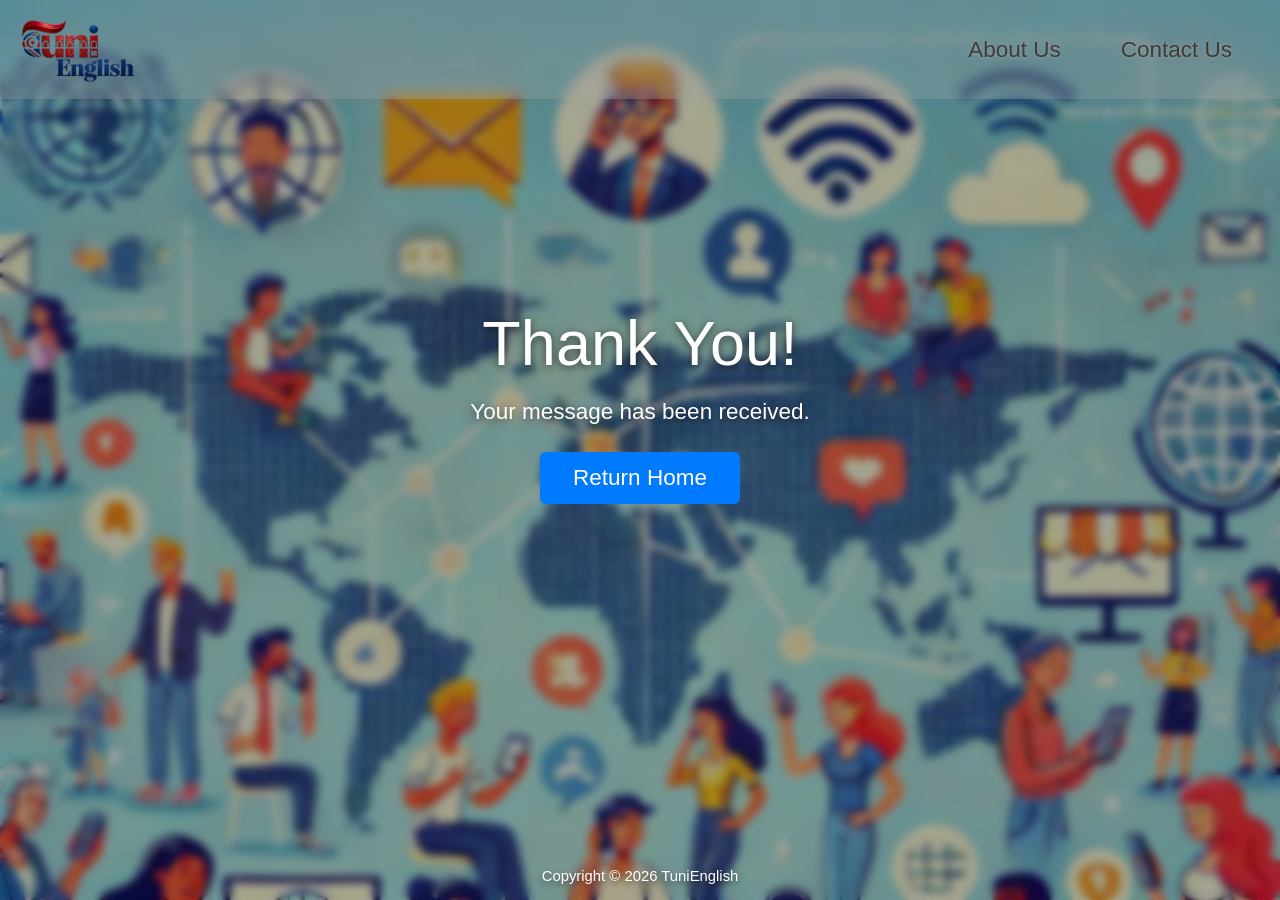
==== commit f7fc2fc2: "latest changes" ====
--- a/thanks.html
+++ b/thanks.html
@@ -42,7 +42,7 @@
             <p class="tm-hero-subtitle">
               Your message has been received.
             </p>
-            <a href="../Index.html" class="btn btn-primary btn-lg">Return Home</a>
+            <a href="../index.html" class="btn btn-primary btn-lg">Return Home</a>
         </div>        
       </div>  
     </section>
--- a/css/templatemo-style.css
+++ b/css/templatemo-style.css
@@ -78,7 +78,7 @@
   position: fixed;
   width: 100%;
   z-index: 1000;
-  background-color: rgba(0, 0, 0, 0.3);
+  background-color: rgba(165, 165, 165, 0.3);
   backdrop-filter: blur(5px);
   transition: all 0.3s ease;
   transform: translateY(0);
@@ -89,13 +89,13 @@
 }
 
 .tm-navbar.scroll {
-  background-color: rgba(0, 0, 0, 0.3);
+  background-color: rgba(165, 165, 165, 0.7);
   backdrop-filter: blur(5px);
   border-bottom: none;
 }
 
 .navbar-brand {
-  color: white;
+  color: rgb(166, 166, 166);
   font-size: 1.4rem;
   font-weight: bold;
 }
@@ -127,11 +127,18 @@
 }
 
 .tm-nav-link {
-  color: white;
+  color: rgb(60, 60, 60);
+  text-shadow: #9b9b9b 0px 0px 3px;
+}
+.tm-nav-link:hover,
+.tm-nav-link.current {
+  scale: 1.2;
+  color: #3496d8;
 }
 
 .tm-navbar.scroll .tm-nav-link {
-  color: #8f8f8f;
+  color: rgb(60, 60, 60);
+  text-shadow: #9b9b9b 0px 0px 3px;
 }
 
 .tm-navbar.scroll .tm-nav-link:hover,
@@ -577,8 +584,14 @@
   }
 
   .navbar-collapse .nav-link {
-    color: #8f8f8f;
-  }
+  color: rgb(60, 60, 60);
+  text-shadow: #9b9b9b 0px 0px 3px;
+}
+.tm-nav-link:hover,
+.tm-nav-link.current {
+  scale: 1.2;
+  color: #3496d8;
+}
 
   /* mobile tweaks for contact section */
   #contact {
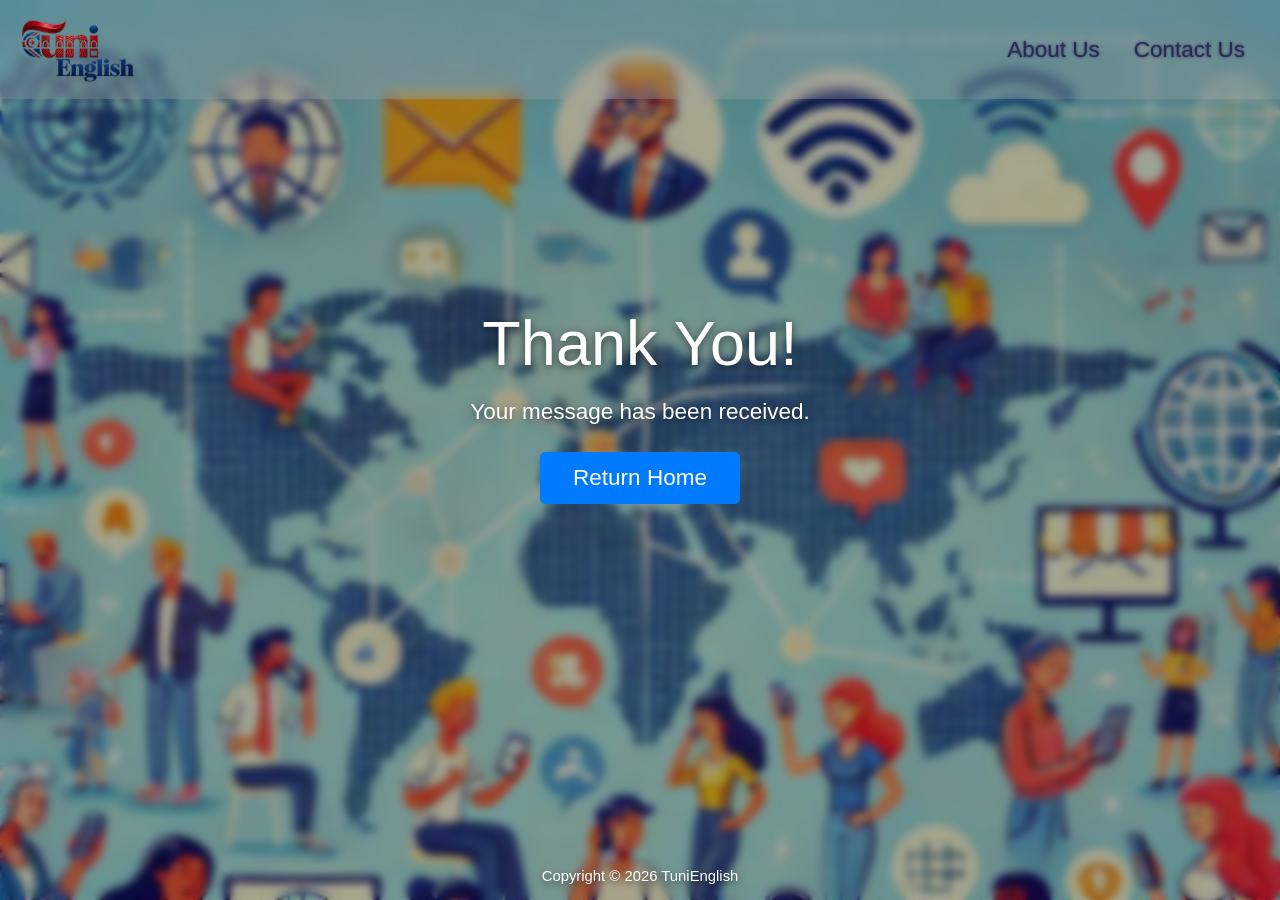
==== commit 75ac2996: "latest changes" ====
--- a/thanks.html
+++ b/thanks.html
@@ -27,10 +27,10 @@
           <div class="collapse navbar-collapse" id="navbarSupportedContent">
             <ul class="navbar-nav ml-auto">
               <li class="nav-item">
-                  <a class="nav-link tm-nav-link" href="Index.html#about">About Us</a>
+                  <button class="nav-button-link"><a href="#about">About Us</a></button>
               </li>
               <li class="nav-item">
-                  <a class="nav-link tm-nav-link" href="Index.html#contact">Contact Us</a>
+                  <button class="nav-button-link"><a href="#contact">Contact Us</a></button>
               </li>                    
             </ul>
           </div>        
--- a/css/templatemo-style.css
+++ b/css/templatemo-style.css
@@ -113,38 +113,23 @@
   }
 }
 
-.navbar-brand:hover,
-.tm-navbar.scroll .navbar-brand:hover {
-  color: #3496d8;
-}
-
-.tm-navbar.scroll .navbar-brand {
-  color: #8f8f8f;
-}
-
 .nav-item {
   list-style: none;
 }
-
-.tm-nav-link {
-  color: rgb(60, 60, 60);
-  text-shadow: #9b9b9b 0px 0px 3px;
-}
-.tm-nav-link:hover,
-.tm-nav-link.current {
+.nav-button-link {
+  background: none;
+  border: none;
+  padding: 17px;
+  margin: 0;
+  border-radius: 15%;
+}
+.nav-button-link a {
+  color: rgb(43, 41, 85);
+  text-shadow: rgb(49, 51, 90) 0px 0px 3px;
+}
+.nav-button-link:hover {
   scale: 1.2;
-  color: #3496d8;
-}
-
-.tm-navbar.scroll .tm-nav-link {
-  color: rgb(60, 60, 60);
-  text-shadow: #9b9b9b 0px 0px 3px;
-}
-
-.tm-navbar.scroll .tm-nav-link:hover,
-.tm-navbar.scroll .tm-nav-link.current,
-.tm-nav-link:hover {
-  color: #3496d8;
+  transition: all 0.3s ease-in-out;
 }
 
 .navbar-toggler {
